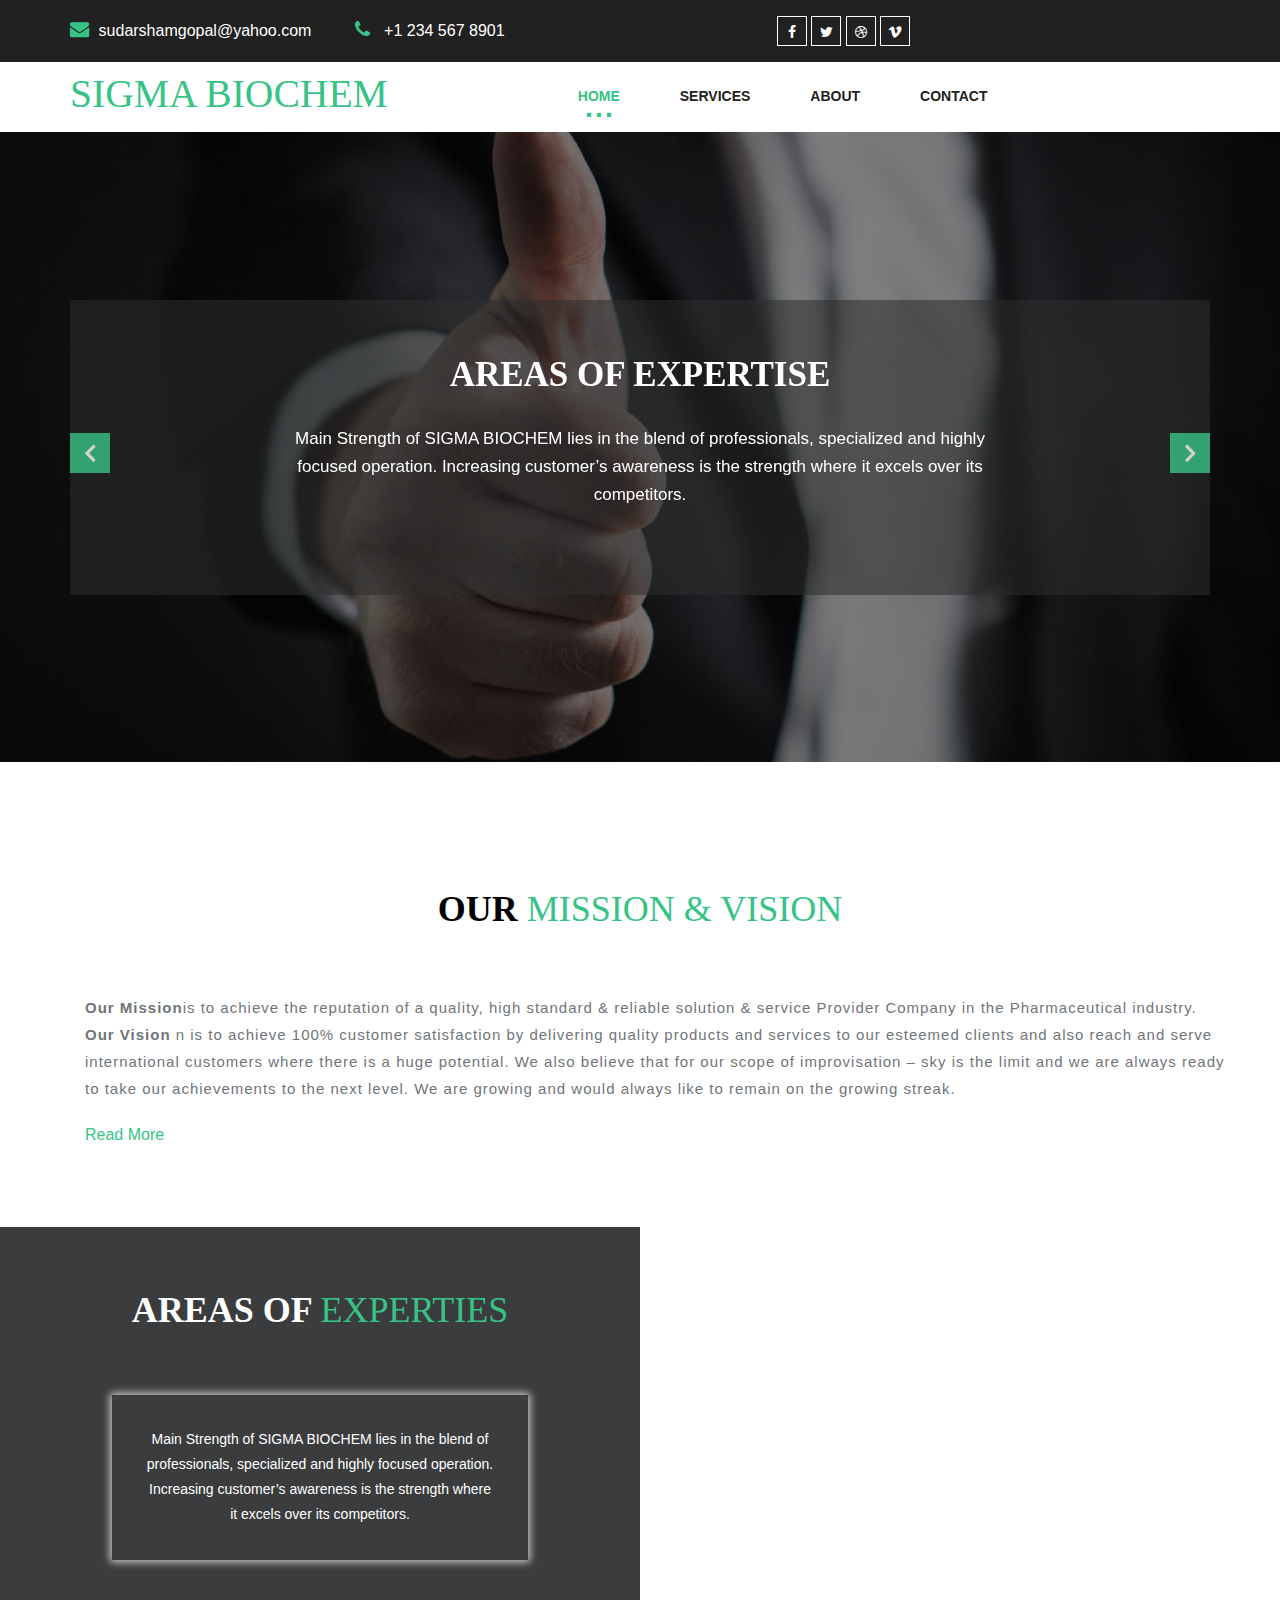
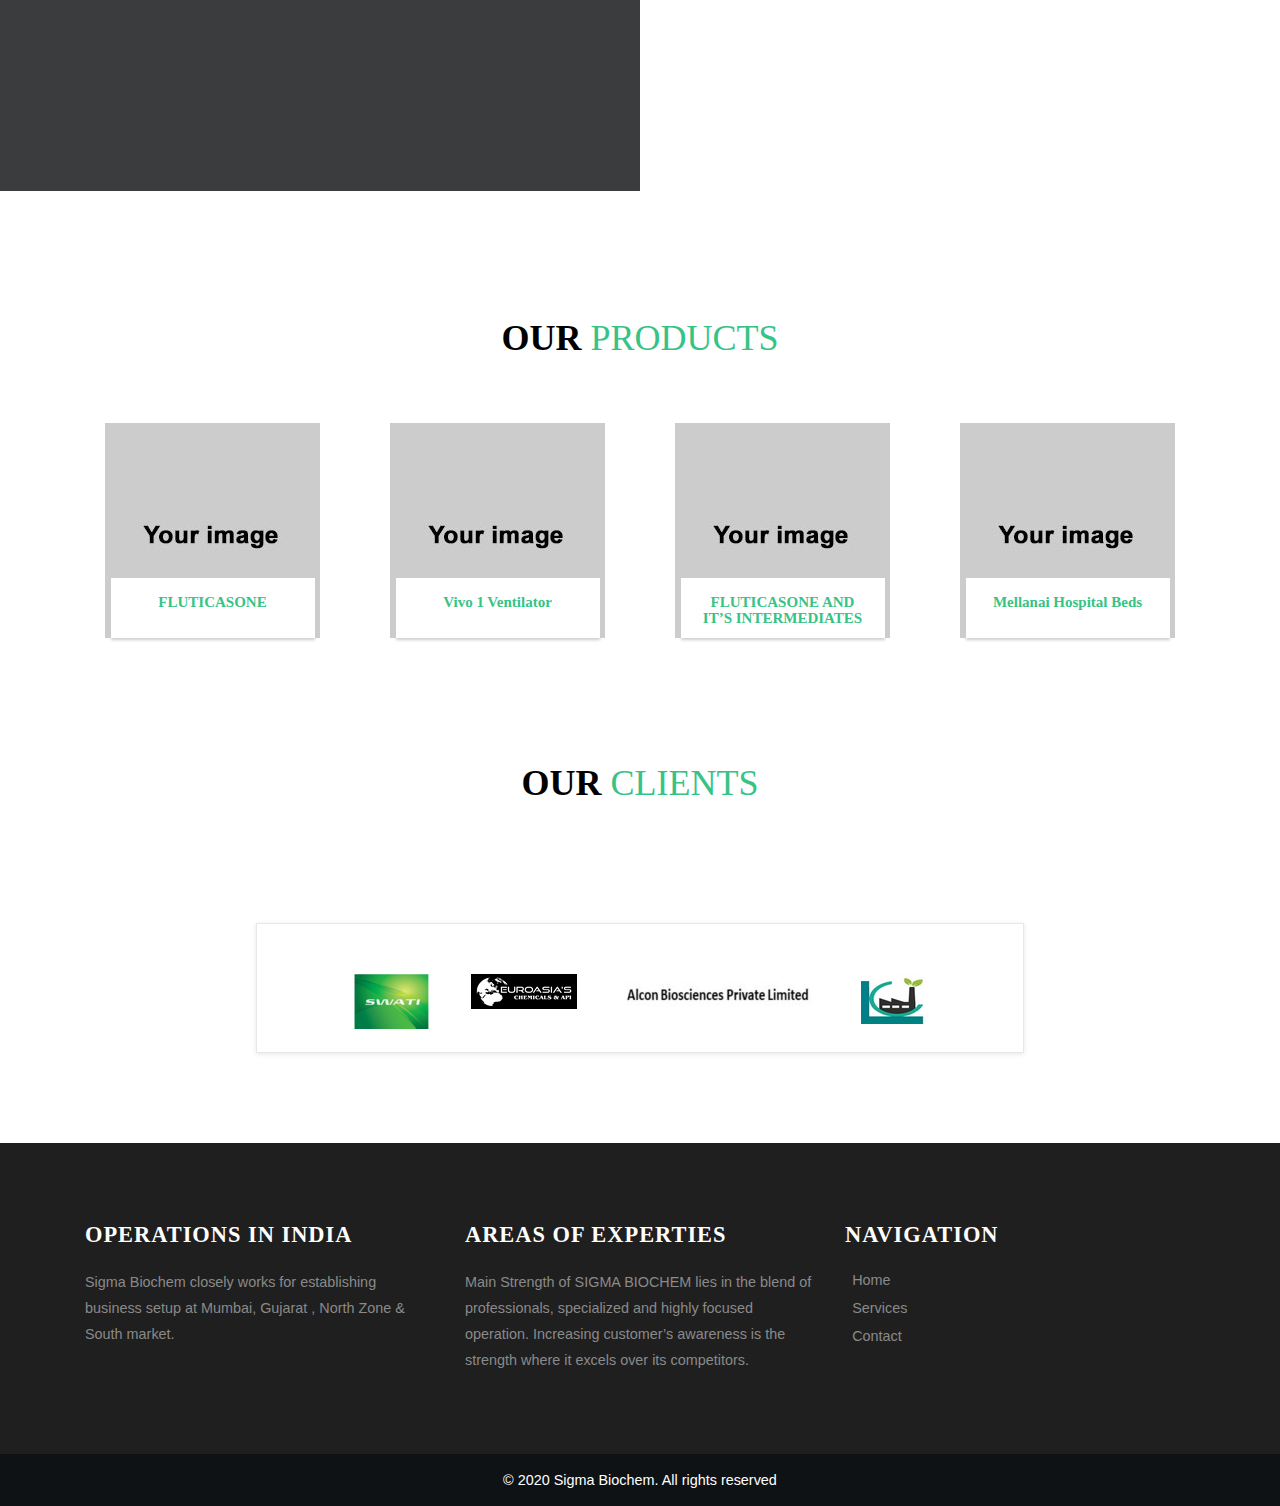
==== index.html @ af8e88b5 "Example1" ====
<!DOCTYPE html>
<html lang="en">
<head>
<title>SIGMA BIOCHEM | Home </title>
<!-- for-mobile-apps -->
<meta name="viewport" content="width=device-width, initial-scale=1">
<meta http-equiv="Content-Type" content="text/html; charset=utf-8" />
<meta name="keywords" content="" />
<script type="application/x-javascript"> addEventListener("load", function() { setTimeout(hideURLbar, 0); }, false);
		function hideURLbar(){ window.scrollTo(0,1); } </script>
<!-- //for-mobile-apps -->
<link href="css/bootstrap.css" rel="stylesheet" type="text/css" media="all" />
<link href="css/style.css" rel="stylesheet" type="text/css" media="all" />
<!-- js -->
<script src="js/main.js"></script>
<!-- //js -->
<!-- font-awesome icons -->
<link rel="stylesheet" href="css/font-awesome.min.css" />
<!-- //font-awesome icons -->
<link rel="stylesheet" href="css/flexslider.css" type="text/css" media="screen" property="" />
<link href="css/font-face1.css" rel="stylesheet">
<link href='css/font-face2.css' rel='stylesheet' type='text/css'>
 </head>
<body>
<script type="text/javascript" src="js/jquery-2.1.4.min.js"></script>
<link rel="stylesheet" href="css/owl.carousel.min.css">
<link rel="stylesheet" href="css/owl.theme.default.css">
<script src="js/owl.carousel.js"></script>
<script>
(function(){
	if(typeof _bsa !== 'undefined' && _bsa) {
  		// format, zoneKey, segment:value, options
  		_bsa.init('flexbar', 'CKYI627U');
  	}
})();
</script>
<script>
(function(){
if(typeof _bsa !== 'undefined' && _bsa) {
	// format, zoneKey, segment:value, options
	_bsa.init('fancybar', 'CKYDL2JN', 'placement:demo');
}
})();
</script>
<script>
(function(){
	if(typeof _bsa !== 'undefined' && _bsa) {
  		// format, zoneKey, segment:value, options
  		_bsa.init('stickybox', 'CKYI653J');
  	}
})();
</script>
<div id="codefund"><!-- fallback content --></div>
<script src="js/funder.js" async="async"></script>
<script src="js/script.js" async="async"></script>


<!-- Global site tag (gtag.js) - Google Analytics -->
<script async src='https://www.googletagmanager.com/gtag/js?id=UA-149859901-1'></script>
<script>
  window.dataLayer = window.dataLayer || [];
  function gtag(){dataLayer.push(arguments);}
  gtag('js', new Date());

  gtag('config', 'UA-149859901-1');
</script>

<script>
     window.ga=window.ga||function(){(ga.q=ga.q||[]).push(arguments)};ga.l=+new Date;
     ga('create', 'UA-149859901-1');
     ga('require', 'eventTracker');
     ga('require', 'outboundLinkTracker');
     ga('require', 'urlChangeTracker');
     ga('send', 'pageview');
   </script>

<meta name="robots" content="noindex">

<!-- banner -->
	<div class="banner-info-bottom">
		<div class="container">
			<div class="banner-address">
				<div class="col-md-3 banner-address-left">
					<p><i class="fa fa-envelope" aria-hidden="true"></i><a href="mailto:sudarshamgopal@yahoo.com">sudarshamgopal@yahoo.com </a></p>
				</div>
				<div class="col-md-3 banner-address-left">
					<p><i class="fa fa-phone" aria-hidden="true"></i> +1 234 567 8901</p>
				</div>
					<div class="col-md-3 agile_banner_social">
						<ul class="agileits_social_list">
							<li><a href="#" class="_agile_facebook"><i class="fa fa-facebook" aria-hidden="true"></i></a></li>
							<li><a href="#" class="agile_twitter"><i class="fa fa-twitter" aria-hidden="true"></i></a></li>
							<li><a href="#" class="_agile_dribble"><i class="fa fa-dribbble" aria-hidden="true"></i></a></li>
							<li><a href="#" class="_agile_vimeo"><i class="fa fa-vimeo" aria-hidden="true"></i></a></li>
						</ul>
					</div>
					<div class="clearfix"> </div>
			</div>
		</div>
	</div>
	<div class="header">
		<div class="container">
			<nav class="navbar navbar-default">
				<div class="navbar-header navbar-left">
					<button type="button" class="navbar-toggle collapsed" data-toggle="collapse" data-target="#bs-example-navbar-collapse-1">
						<span class="sr-only">Toggle navigation</span>
						<span class="icon-bar"></span>
						<span class="icon-bar"></span>
						<span class="icon-bar"></span>
					</button>
					<h1><a class="navbar-brand" href="index.html">SIGMA BIOCHEM</a></h1>
				</div>
				<!-- Collect the nav links, forms, and other content for toggling -->
				<div class="collapse navbar-collapse navbar-right" id="bs-example-navbar-collapse-1">
					<nav class="cl-effect-13" id="cl-effect-13">
						<ul class="nav navbar-nav">
							<li class="active"><a href="index.html">Home</a></li>
							<li><a href="services.html">Services</a></li>
							<li><a href="about.html">About</a></li>
							<li><a href="contact.html">Contact</a></li>
						</ul>
					</nav>
				</div>
			</nav>
		</div>
	</div>
	<div class="banner">
		<div class="container">
			<section class="slider">
					<div class="flexslider">
						<ul class="slides">
							<li>
								<div class="agileits_layouts_banner_info">
									<h3>Areas of Expertise</h3>
									<p>Main Strength of SIGMA BIOCHEM lies in the blend of professionals, specialized and highly focused operation. Increasing customer’s awareness is the strength where it
									excels over its competitors.</p>
								</div>
							</li>
							<li>
								<div class="agileits_layouts_banner_info">
									<h3>OPERATIONS IN INDIA</h3>
									<p>Sigma Biochem closely works for establishing business setup at Mumbai, Gujarat , North Zone & South market.</p>
								</div>
							</li>
						</ul>
					</div>
				</section>
			<!-- flexSlider -->
				<script defer src="js/jquery.flexslider.js"></script>
				<script type="text/javascript">
					$(window).load(function(){
					  $('.flexslider').flexslider({
						animation: "slide",
						start: function(slider){
						  $('body').removeClass('loading');
						}
					  });
					});
				</script>
			<script>

			</script>
			<!-- //flexSlider -->
		</div>
	</div>
<!-- //banner -->
<!-- services -->
<!-- testimonials -->
	<div class="team">
		<div class="container">
			<h2 class="ls_head"><span>Our </span>Mission & Vision</h2>
			<div class="team-row-agileinfo">
				<div class="container py-lg-5 py-sm-4">
					<div class="row">
						<div class="col-lg-12 about-left">
							<p class="mt-4 p_style"><b>Our Mission</b>is to achieve the reputation of a quality, high standard & reliable solution & service
								Provider Company in the Pharmaceutical industry.  </p>
							<p class="mt-3 p_style"><b>Our Vision </b> n is to achieve 100% customer satisfaction by delivering quality products and services
								to our esteemed clients and also reach and serve international customers where there is a huge
								potential. We also believe that for our scope of improvisation – sky is the limit and we are always
								ready to take our achievements to the next level. We are growing and would always like to remain on the growing streak.
							</p>
							<br/>
							<div id="demo" style="display:none" class="long-text">
								<p class="mt-3 p_style" style="color: #37c386;"><b>Our keys for development:</b></p>
									<ul style="margin-left: 41px;" class="p_style">
										<li style="list-style:none;"><i class="fa fa-check" aria-hidden="true" style="color: #37c386;"></i><em> Desire for Excellence</em></li>
										<li style="list-style:none;"><i class="fa fa-check" aria-hidden="true" style="color: #37c386;"></i><em> Trust and confidence build-up</em></li>
										<li style="list-style:none;"><i class="fa fa-check" aria-hidden="true" style="color: #37c386;"></i><em> Innovation</em></li>
										<li style="list-style:none;"><i class="fa fa-check" aria-hidden="true" style="color: #37c386;"></i><em> Transparency</em></li>
										<li style="list-style:none;"><i class="fa fa-check" aria-hidden="true" style="color: #37c386;"></i><em> Teamwork</em></li>
									</ul>
								<p class="mt-3 p_style" style="color: #37c386;"><b>We believe in:</b></p>
									<ul style="margin-left: 41px;" class="p_style">
										<li style="list-style:none;"><i class="fa fa-check" aria-hidden="true" style="color: #37c386;"></i><em> Motivation</em></li>
										<li style="list-style:none;"><i class="fa fa-check" aria-hidden="true" style="color: #37c386;"></i><em> Collective responsibility and leadership</em></li>
										<li style="list-style:none;"><i class="fa fa-check" aria-hidden="true" style="color: #37c386;"></i><em> Professionalism and ethics </em></li>
										<li style="list-style:none;"><i class="fa fa-check" aria-hidden="true" style="color: #37c386;"></i><em> Adding values to our client needs</em></li>
									</ul>

							</div>
							<span class="show-more-button" data-more="0"><font style="color: #37c386;cursor:pointer">Read More</font></span>
						</div>
					</div>
				</div>
				<div class="clearfix"> </div>
			</div>
		</div>
		<!---728x90--->
	</div>
	<div class="clearfix"></div>
	<div class="col-md-6 testimonials">
		<h3 class="ls_head"><span>Areas Of </span>Experties</h3>
		<div class="testi-agileinfo">

			<!-- Tab panes -->
			<div class="tab-content">
				<div role="tabpanel" class="tab-pane active" id="testi">
					<p>Main Strength of SIGMA BIOCHEM lies in the blend of professionals, specialized and
highly focused operation. Increasing customer’s awareness is the strength where it
excels over its competitors. </p>
				</div>
			</div>
		</div>
	</div>
	<div class="col-md-6 testimonials-left-">
	</div>
	<div class="clearfix"></div>
	<!-- //testimonials -->
<!-- //services -->
<!-- about-team -->
	<div class="team">
		<div class="container">
			<h2 class="ls_head"><span>Our </span>Products</h2>
			<div class="team-row-agileinfo">
				<div class="col-md-3 col-sm-6 col-xs-6 team-grids">
					<div class="thumbnail team-agileits">
						<img src="images/1.jpg" class="img-responsive" alt=""/>
						<div class="agile-caption">
							<h4 style="font-size:15px">FLUTICASONE </h4>
						</div>
					</div>
				</div>

				<div class="col-md-3 col-sm-6 col-xs-6 team-grids">
					<div class="thumbnail team-agileits">
						<img src="images/1.jpg" class="img-responsive" alt=""/>
						<div class="agile-caption">
							<h4 style="font-size:15px">Vivo 1 Ventilator</h4>
						</div>
					</div>
				</div>
				<div class="col-md-3 col-sm-6 col-xs-6 team-grids">
					<div class="thumbnail team-agileits">
						<img src="images/1.jpg" class="img-responsive" alt=""/>
						<div class="agile-caption">
							<h4 style="font-size:15px">FLUTICASONE AND IT’S INTERMEDIATES</h4>
						</div>
					</div>
				</div>
				<div class="col-md-3 col-sm-6 col-xs-6 team-grids">
					<div class="thumbnail team-agileits">
						<img src="images/1.jpg" class="img-responsive" alt=""/>
						<div class="agile-caption">
							<h4 style="font-size:15px">Mellanai Hospital Beds</h4>
						</div>
					</div>
				</div>
				<div class="clearfix"> </div>
			</div>
		</div>
		<!---728x90--->
	</div>
<br/>
<br/>
	<!-- //about-team -->
	<div>
		<h2 class="ls_head"><span>Our </span>Clients</h2>
		 <div class="brands">
			 <div class="container" style="width:60%">
				 <div class="row">
					 <div class="col">
						 <div class="brands_slider_container">
							 <div class="owl-carousel owl-theme brands_slider">
								 <div class="owl-item">
									 <div class="brands_item d-flex flex-column justify-content-center"><img src="images/swati.png" alt=""></div>
								 </div>
								 <div class="owl-item">
									 <div class="brands_item d-flex flex-column justify-content-center"><img src="images/euro.png" alt=""></div>
								 </div>
								 <div class="owl-item">
									 <div class="brands_item d-flex flex-column justify-content-center"><img src="images/ab.jpg" alt=""></div>
								 </div>
								 <div class="owl-item">
									 <div class="brands_item d-flex flex-column justify-content-center"><img src="images/clnt.png" alt=""></div>
								 </div>

							 </div> <!-- Brands Slider Navigation -->
		<!--                     <div class="brands_nav brands_prev"><i class="fas fa-chevron-left"></i></div>-->
		<!--                     <div class="brands_nav brands_next"><i class="fas fa-chevron-right"></i></div>-->
						 </div>
					 </div>
				 </div>
			 </div>
		 </div>
	</div>
	<!-- footer -->
	<div class="footer">
		<div class="container">
			<div class="agile-footer-grids">
				<div class="col-md-4 agile-footer-grid">
					<h4>Operations In India</h4>
					<p>Sigma Biochem closely works for establishing business setup at Mumbai, Gujarat , North Zone & South market. </p>
				</div>
				<div class="col-md-4 agile-footer-grid">
					<h4>Areas Of Experties</h4>
					<p>Main Strength of SIGMA BIOCHEM lies in the blend of professionals, specialized and highly focused operation. Increasing customer’s awareness is the strength where it
excels over its competitors. </p>
				</div>
				<div class="col-md-2 agile-footer-grid">
					<h4>Navigation</h4>
					<ul>
						<li class="text"><a href="index.html">Home</a></li>
						<li class="text"><a href="services.html">Services</a></li>
						<li class="text"><a href="contact.html">Contact</a></li>
					</ul>
				</div>
				<div class="clearfix"> </div>
			</div>
		</div>
	</div>

	<!-- //footer -->
	<!-- copyright -->
	<div class="agileits-layouts-copyright">
		<div class="container">
			<p>© 2020 Sigma Biochem. All rights reserved</p>
		</div>
	</div>
	<!-- //copyright -->
	<!-- //Modal1 -->
	<div class="modal fade" id="myModal" tabindex="-1" role="dialog">
		<!-- Modal1 -->
		<div class="modal-dialog">
			<!-- Modal content-->
				<div class="modal-content">
					<div class="modal-header">
						<button type="button" class="close" data-dismiss="modal">&times;</button>
							<h4>Negotiation</h4>
							<img src="images/g11.jpg" alt=" " class="img-responsive">
							<h5>We know what you love</h5>
							<p>Providing guests unique and enchanting views from their rooms with its exceptional amenities, makes Star Hotel one of bests in its kind.Try our food menu, awesome services and friendly staff while you are here.</p>
					</div>
				</div>
		</div>
	</div>
<!-- //Modal1 -->

<!-- for bootstrap working -->
<script src="js/bootstrap.js"></script>
<!-- //for bootstrap working -->
</body>
</html>
---- css/style.css ----
/*--
Author: layouts
Author URL: http://layouts.com
License: Creative Commons Attribution 3.0 Unported
License URL: http://creativecommons.org/licenses/by/3.0/
--*/
html, body{
    font-size: 100%;
	font-family: 'Roboto', sans-serif;
	background:#ffffff;
	margin: 0;
}
p,ul li,ol li{
	margin:0;
	font-size:14px;
}
h1,h2,h3,h4,h5,h6{
	font-family: 'Droid Serif', serif;
	margin:0;
}
ul,label{
	margin:0;
	padding:0;
}
body a:hover{
	text-decoration:none;
}
input[type="submit"],input[type="reset"],.layouts_mail_grid_left1,.layouts_mail_grid_left2 a,.layouts_services_grid_main,.agileits_layouts_nav_right ul li a,.layouts_banner_info_right ul li a,.wthree_copy_right p a,.agile_map_grid ul li a,.agileits_layouts_footer_grid ul li a{
	-webkit-transition: all 0.2s ease-in-out 0s;
    -moz-transition: all 0.2s ease-in-out 0s;
    -ms-transition: all 0.2s ease-in-out 0s;
    -o-transition: all 0.2s ease-in-out 0s;
    transition: all 0.2s ease-in-out 0s;
}
/*-- banner --*/
.banner{
	background:url(../images/banner-2.jpg) no-repeat center fixed;
	background-size:cover;
	-webkit-background-size:cover;
	-moz-background-size:cover;
	-o-background-size:cover;
	-ms-background-size:cover;
	min-height:630px;
	position: relative;
}
.banner1{
	background:url(../images/banner-2.jpg) no-repeat 0px 0px;
	background-size:cover;
	-webkit-background-size:cover;
	-moz-background-size:cover;
	-o-background-size:cover;
	-ms-background-size:cover;
	min-height:250px;
	position: relative;
}
.header {
    padding: 10px 0;
}
.agile_banner_social {
    text-align: right;
}
/*-- banner-info-bottom --*/
.banner-info-bottom{
	margin: 0em 0 0 0;
    background:#212121;
    padding: 1em 0;
}
.banner-address-left {
    text-align: left;
    padding: 0;
}
.banner-address p {
    color: #FFFFFF;
    font-size: 1em;
    margin: 4px 0 0;
}
.banner-address p a{
	color:#FFFFFF;
	font-size:1em;
	text-decoration:none;
}
.banner-address p a:hover{
	color:#37c386;
}
.banner-address i.fa.fa-map-marker, .banner-address i.fa.fa-envelope, .banner-address i.fa.fa-phone {
    color: #37c386;
    font-size: 1.2em;
    margin: 0 .5em 0 0;
}
.agile_banner_social ul li {
    display: inline-block;
}
.agileits_social_list li a {
    width: 30px;
    height: 30px;
    color: #fff;
    text-align: center;
    display: inline-block;
    font-size: 14px;
    line-height: 30px;
    border: 1px solid #ffffff;
}
.agileits_social_list li a i{
	line-height:1.4em;
}
.agileits_social_list li a:hover{
	color:#fff;
}
a.agile_facebook:hover{
	background:#3b5998;
	border-color:#3b5998;
}
a.agile_twitter:hover{
	background:#1da1f2;
	border-color:#1da1f2;
}
a.agile_dribble:hover{
	background:#ea4c89;
	border-color:#ea4c89;
}
a.agile_vimeo:hover{
	background:#1ab7ea;
	border-color:#1ab7ea;
}
/*-- //banner-info-bottom --*/
/*-- nav --*/
.navbar-default {
    background: none;
    border: none;
}
.navbar {
    margin-bottom: 0;
}
.navbar-brand {
    height: 50px;
    padding: 0;
    font-size: 1.1em;
    line-height: 45px;
	text-transform:uppercase;
}
.navbar-brand span {
    color: #37c386;
    display: inline-block;
}
.navbar-default .navbar-brand,.navbar-default .navbar-brand:hover, .navbar-default .navbar-brand:focus {
    color:#37c386;
}
.navbar-default .navbar-nav > .active > a, .navbar-default .navbar-nav > .active > a:hover, .navbar-default .navbar-nav > .active > a:focus {
    color:#37c386;
    background: none;
}
.navbar-nav > li > a {
	padding:14px 30px 0;
    text-transform: uppercase;
    font-weight: bold;
}
.navbar-default .navbar-nav > li > a {
    color:#212121;
}
.navbar-collapse {
    padding: 0;
    border-top: none;
    box-shadow: none;
}
.navbar-default .navbar-collapse, .navbar-default .navbar-form {
    border: none;
}
.navbar-right {
    float: none !important;
    margin-right: 0;
    margin-left: 0em;
}
.navbar-nav {
	margin:0 0 0 10em;
}
.navbar-default .navbar-nav > li > a:hover, .navbar-default .navbar-nav > li > a:focus {
    color:#37c386;
}
.nav > li > a,.agile_short_dropdown li a {
}
.agile_login{
	float:right;
}
.agile_login a i {
    color: #fff;
    font-size: 1.5em;
    margin-top: 0.5em;
}
/*--search--*/
.cd-main-header {
  /* Force Hardware Acceleration in WebKit */
  -webkit-transform: translateZ(0);
  -moz-transform: translateZ(0);
  -ms-transform: translateZ(0);
  -o-transform: translateZ(0);
  transform: translateZ(0);
}
.cd-main-header {
    -webkit-transition: -webkit-transform 0.3s;
    -moz-transition: -moz-transform 0.3s;
    transition: transform 0.3s;
}
.cd-main-content.nav-is-visible, .cd-main-header.nav-is-visible {
	-webkit-transform: translateX(-260px);
	-moz-transform: translateX(-260px);
	-ms-transform: translateX(-260px);
	-o-transform: translateX(-260px);
	transform: translateX(-260px);
}
.nav-on-left .cd-main-content.nav-is-visible, .nav-on-left .cd-main-header.nav-is-visible {
	-webkit-transform: translateX(260px);
	-moz-transform: translateX(260px);
	-ms-transform: translateX(260px);
	-o-transform: translateX(260px);
	transform: translateX(260px);
}
.cd-header-buttons {
    position: absolute;
    display: inline-block;
    top: 0px;
    right: 0%;
}
.cd-header-buttons li {
	display: inline-block;
}
.cd-search-trigger, .cd-nav-trigger {
	position: relative;
	display: block;
	width: 44px;
	height: 44px;
	overflow: hidden;
	white-space: nowrap;
	color: transparent;
	z-index: 3;
}
.cd-search-trigger::before, .cd-search-trigger::after {
	/* search icon */
	content: '';
	position: absolute;
	-webkit-transition: opacity 0.3s;
	-moz-transition: opacity 0.3s;
	transition: opacity 0.3s;
	/* Force Hardware Acceleration in WebKit */
	-webkit-transform: translateZ(0);
	-moz-transform: translateZ(0);
	-ms-transform: translateZ(0);
	-o-transform: translateZ(0);
	transform: translateZ(0);
	-webkit-backface-visibility: hidden;
	backface-visibility: hidden;
}
.cd-search-trigger::before {
	/* lens */
	top: 11px;
	left: 11px;
	width: 18px;
	height: 18px;
	-webkit-border-radius: 50%;
	-moz-border-radius: 50%;
	border-radius: 50%;
	border: 3px solid #212121;
}
.cd-search-trigger::after {
	/* handle */
	height: 3px;
	width: 8px;
	background: #212121;
	bottom: 14px;
	right: 11px;
	-webkit-transform: rotate(45deg);
	-moz-transform: rotate(45deg);
	-ms-transform: rotate(45deg);
	-o-transform: rotate(45deg);
	transform: rotate(45deg);
}
.cd-search-trigger span {
	/* container for the X icon */
	position: absolute;
	height: 100%;
	width: 100%;
	top: 0;
	left: 0;
}
.cd-search-trigger span::before, .cd-search-trigger span::after {
	/* close icon */
	content: '';
	position: absolute;
	display: inline-block;
	height: 3px;
	width: 22px;
	top: 50%;
	margin-top: -2px;
	left: 50%;
	margin-left: -11px;
	background: #212121;
	opacity: 0;
	/* Force Hardware Acceleration in WebKit */
	-webkit-transform: translateZ(0);
	-moz-transform: translateZ(0);
	-ms-transform: translateZ(0);
	-o-transform: translateZ(0);
	transform: translateZ(0);
	-webkit-backface-visibility: hidden;
	backface-visibility: hidden;
	-webkit-transition: opacity 0.3s, -webkit-transform 0.3s;
	-moz-transition: opacity 0.3s, -moz-transform 0.3s;
	transition: opacity 0.3s, transform 0.3s;
}
.cd-search-trigger span::before {
	-webkit-transform: rotate(45deg);
	-moz-transform: rotate(45deg);
	-ms-transform: rotate(45deg);
	-o-transform: rotate(45deg);
	transform: rotate(45deg);
}
.cd-search-trigger span::after {
	-webkit-transform: rotate(-45deg);
	-moz-transform: rotate(-45deg);
	-ms-transform: rotate(-45deg);
	-o-transform: rotate(-45deg);
	transform: rotate(-45deg);
}
.cd-search-trigger.search-is-visible::before, .cd-search-trigger.search-is-visible::after {
	/* hide search icon */
	-moz-opacity: 0;
	opacity: 0;
}
.cd-search-trigger.search-is-visible span::before, .cd-search-trigger.search-is-visible span::after {
	/* show close icon */
	-moz-opacity: 1;
	opacity: 1;
}
.cd-search-trigger.search-is-visible span::before {
	-webkit-transform: rotate(135deg);
	-moz-transform: rotate(135deg);
	-ms-transform: rotate(135deg);
	-o-transform: rotate(135deg);
	transform: rotate(135deg);
}
.cd-search-trigger.search-is-visible span::after {
	-webkit-transform: rotate(45deg);
	-moz-transform: rotate(45deg);
	-ms-transform: rotate(45deg);
	-o-transform: rotate(45deg);
	transform: rotate(45deg);
}
.cd-search {
	position: absolute;
	width: 100%;
	top: 100%;
	left: 0;
	z-index: 3;
	opacity: 0;
	visibility: hidden;
	-webkit-transition: opacity .3s 0s, visibility 0s .3s;
	-moz-transition: opacity .3s 0s, visibility 0s .3s;
	transition: opacity .3s 0s, visibility 0s .3s;
}
.cd-search input {
    border-radius: 0;
    border: none;
    background:rgba(55, 195, 134, 0.69);
    width: 100%;
    padding: 0 5%;
	-webkit-box-shadow: inset 0 1px 0 #e2e3df, 0 3px 6px rgba(0, 0, 0, 0.05);
	-moz-box-shadow: inset 0 1px 0 #e2e3df, 0 3px 6px rgba(0, 0, 0, 0.05);
    box-shadow: inset 0 1px 0 #e2e3df, 0 3px 6px rgba(0, 0, 0, 0.05);
    -webkit-appearance: none;
    -moz-appearance: none;
    -ms-appearance: none;
    -o-appearance: none;
    font-size: 1em;
    padding: 1em 2em;
	color: #fff;
}
.cd-search input::-webkit-input-placeholder {
	color: #fff !important;
}
.cd-search input::-moz-placeholder {
	color: #fff !important;
}
.cd-search input:-moz-placeholder {
	color: #fff !important;
}
.cd-search input:-ms-input-placeholder {
	color: #fff !important;
}
.cd-search input:focus {
	outline: none;
}
.cd-search.is-visible {
	-moz-opacity: 1;
	opacity: 1;
	visibility: visible;
	-webkit-transition: opacity .3s 0s, visibility 0s 0s;
	-moz-transition: opacity .3s 0s, visibility 0s 0s;
	transition: opacity .3s 0s, visibility 0s 0s;
}
/*--//search--*/
.navbar-default .navbar-nav > .open > a, .navbar-default .navbar-nav > .open > a:hover, .navbar-default .navbar-nav > .open > a:focus {
    color: #37c386;
    background-color: transparent;
}
.navbar-default .navbar-nav > .active.open > a{
	color: #37c386;
}
.agile_short_dropdown li a {
    padding: 8px 20px;
    color: #212121;
    text-align: center;
}
.agile_short_dropdown li a:before{
	content:'';
	display:none;
}
/* Effect 13: three circles */
.cl-effect-13 ul li a {
	-webkit-transition: color 0.3s;
	-moz-transition: color 0.3s;
	transition: color 0.3s;
}
.cl-effect-13 ul li a::before {
	position: absolute;
	top:75%;
	left: 50%;
	color: transparent;
	content: '.';
	text-shadow: 0 0 transparent;
	font-size:2em;
	-webkit-transition: text-shadow 0.3s, color 0.3s;
	-moz-transition: text-shadow 0.3s, color 0.3s;
	transition: text-shadow 0.3s, color 0.3s;
	-webkit-transform: translateX(-50%);
	-moz-transform: translateX(-50%);
	transform: translateX(-50%);
}
.cl-effect-13 ul li a:hover::before,
.cl-effect-13 ul li a:focus::before,ul.nav.navbar-nav li.active a::before{
	color: #37c386;
	text-shadow: 10px 0 #37c386, -10px 0 #37c386;
}
/*-- //nav --*/
.agileits_layouts_more {
    margin-top: 40px;
    text-align: center;
}
.agileits_layouts_more a {
    font-size: 16px;
    color: #fff;
    font-weight: 400;
    text-decoration: none;
    text-transform: uppercase;
    display: inline-block;
    letter-spacing: 2px;
    background: #37c386;
    padding: 12px 30px;
}
.agileits_layouts_more a:focus{
	outline:none;
}
.agileits_layouts_more a:hover{
	background: #2fe194;
}
.agileits_layouts_banner_info {
    margin: 12em 0 0;
    position: relative;
    padding: 4em 0;
    background:rgba(46, 45, 45, 0.55);
}
.agileits_layouts_banner_info_pos {
    margin-top: 10em;
    text-align: center;
}
.agileits_layouts_banner_info_pos1 h4{
	font-size:14px;
	font-weight:bold;
	color:#fff;
}
.agileits_layouts_banner_info_pos ul li{
	display:inline-block;
	position:relative;
	font-size:16px;
}
.agileits_layouts_banner_info_pos ul li label {
    position: absolute;
    top: 10px;
    width: 60px;
    height: 2px;
    background: #37c386;
    display: inline-block;
    margin-left: 6px;
}
/*--  
.agileits_layouts_banner_info_pos ul li:nth-child(2){
	margin:0 4em;
}
--*/
.agileits_layouts_banner_info_pos ul li{
	padding:0 6em 0 0;
}
.agileits_layouts_banner_info_pos ul li a{
	color:#fff;
	text-decoration:none;
}
.agileits_layouts_banner_info h3{
	text-align: center;
    font-size: 2.5em;
    font-weight: bold;
    color: #ffffff;
    text-transform: uppercase;
}
.agileits_layouts_banner_info p {
    color: #ffffff;
    text-align: center;
    line-height: 28px;
    width: 63%;
    margin: 30px auto;
    font-size: 17px;
}
.thim-click-to-bottom {
    position: absolute;
    bottom: 7%;
    left: 50%;
    width: 40px;
    height: 40px;
    font-size: 40px;
    line-height: 40px;
    -webkit-animation: bounce 2s infinite ease-in-out;
}
.thim-click-to-bottom i {
    color: #fff;
    padding: 20px 10px;
    border: 1px solid;
    border-radius: 20px;
	font-size: 15px;
}
@-webkit-keyframes bounce {
	0%, 20%, 60%, 100%  { -ms-transform: translateY(0); }
	0%, 20%, 60%, 100%  { -o-transform: translateY(0); }
	0%, 20%, 60%, 100%  { -moz-transform: translateY(0); }
	0%, 20%, 60%, 100%  { -webkit-transform: translateY(0); }
    40%  { -webkit-transform: translateY(-20px); }
	80% { -webkit-transform: translateY(-10px); }
}
/*-- //banner --*/
span.border-modern-item-1 {
    position: absolute;
    top: -15%;
    border-left: 2px solid #37c386;
    border-top: 2px solid #37c386;
    width: 45px;
    height: 45px;
    left: 10%;
}
span.border-modern-item-2 {
    position: absolute;
    top: -15%;
    border-right: 2px solid #37c386;
    border-top: 2px solid #37c386;
    width: 45px;
    height: 45px;
    right: 10%;
}
span.border-modern-item-3 {
    position: absolute;
    bottom: 10%;
    border-left: 2px solid #37c386;
    border-bottom: 2px solid #37c386;
    width: 45px;
    height: 45px;
    left: 10%;
}
span.border-modern-item-4 {
    position: absolute;
    bottom: 10%;
    border-right: 2px solid #37c386;
    border-bottom: 2px solid #37c386;
    width: 45px;
    height: 45px;
    right: 10%;
}
/*-- services --*/ 
.services {
    padding: 5em 0 8em;
    text-align: center;
} 
.services-lsrow {
    margin-top: 4em;
}
.services p {
    color: #666;
    font-size: 14px;
    line-height: 28px;
}
.services h4 {
    color: #000000;
    font-size: 1.3em;
    margin: 1em 0;
    font-weight: 600;
    text-transform: uppercase;
    letter-spacing: 1px;
    -webkit-transition: .5s all;
    -moz-transition: .5s all;
    -o-transition: .5s all;
    -ms-transition: .5s all;
    transition: .5s all;
}
.services-grids i.fa {
    font-size: 3em;
    color: #37c386;
    -webkit-transition: .5s all;
    -moz-transition: .5s all;
    transition: .5s all;
}
.services-grids:hover i.fa {
    color: #555;
	-webkit-transform: scale(0.8);
	-moz-transform: scale(0.8);
	-o-transform: scale(0.8);
	-ms-transform: scale(0.8);
    transform: scale(0.8);
}
.services h3.agileits-title span {
    border-left-color:#fff; 
}
.services-grids:hover h4 {  
	-webkit-transform: scale(1.2);
	-moz-transform: scale(1.2);
	-o-transform: scale(1.2);
	-ms-transform: scale(1.2);
    transform: scale(1.2);
}  
.top-1 {
    border: 1px solid #c4c4c4;
	border-top:none;
}
.top-2 {
    border-bottom: 1px solid #c4c4c4;
}
.top {
    border-bottom: 1px solid #c4c4c4;
}
.top-4 {
    border-left: 1px solid #c4c4c4;
	border-right: 1px solid #c4c4c4;
}
.services-grids{
    padding: 40px 20px;
}
/*-- //services --*/
/*-- stats --*/
.stats{
	background:#3a3c3e;
	padding: 5em 0;
	box-shadow: 2px 2px 27px 0px rgba(1, 3, 4, 0.35);
}
.counter_grid p{
	font-size: 3em;
    letter-spacing: 5px;
    color: #fff;
	margin:0.5em 0;
}
.counter_grid h3 {
    font-size: 1em;
    font-weight: 600;
    color: #fff;
    letter-spacing: 1px;
    text-transform: uppercase;
}
.counter_grid {
    text-align: center;
}
.agileits_counter_grid {
    margin: 0 auto;
}
.agileits_counter_grid i {
    line-height: 80px;
    font-size: 50px;
    color: #37c386;
}
/*-- //stats --*/
.sta-agile {
    background:#37c386;
	position:relative;
	min-height:280px;
}
.stat-agile-info {
    position: absolute;
    width: 100%;
    top: -50px;
}
/*-- about-team --*/
.team-row-agileinfo {
    margin: 4em 0 0em;
}
.thumbnail.team-agileits {
    border: none;
    text-align: center;
    border-radius: 0;
    position: relative;
    margin: 0;
    padding: 0;
}
.team .agile-caption {
    padding: 1em;
    position: absolute;
    bottom: 0%;
    background: #fff;
    width: 80%;
    left: 10%;
    z-index: 9;
    -webkit-box-shadow: 0px 2px 3px #ccc;
    -moz-box-shadow: 0px 2px 3px #ccc;
    box-shadow: 0px 2px 3px #ccc;
    height: 28%;
    -webkit-transition: .5s all;
    -moz-transition: .5s all;
    transition: .5s all;
}
.team h4 {
    color: #37c386;
    font-size: 1.2em;
    margin-bottom: 0.4em;
    font-weight: 600;
}
.team .social-lsicon {
    padding: 1em;
	margin-top: 0.5em;  
    background: #333; 
	-webkit-transition: .5s all;
	-moz-transition: .5s all; 
	transition: .5s all;
	-webkit-transform: scale(0);
	-moz-transform: scale(0);
	-o-transform: scale(0);
	-ms-transform: scale(0);
	transform: scale(0);
} 
.social-lsicon a i.fa {
    font-size: 1em;
    color: #fff;
    margin: 0 .5em;
	-webkit-transition:.5s all;
	-moz-transition:.5s all; 
	transition:.5s all;
}
.social-lsicon a:hover i.fa{ 
    color: #3b5998; 
}
.social-lsicon a:hover i.fa.fa-twitter{   
	color:#1da1f2 !important;
}
.social-lsicon a:hover i.fa.fa-google-plus{
	color:#f76957 !important;
}
.social-lsicon a:hover i.fa.fa-dribbble{
	color:#ea4c89 !important;
}
.thumbnail.team-agileits:hover .social-lsicon {
	-webkit-transform: scale(1);
	-moz-transform: scale(1); 
	-o-transform: scale(1); 
	-ms-transform: scale(1); 
	transform: scale(1); 
}
.thumbnail.team-agileits:hover .agile-caption {
    height: 55%;
}
/*-- //about-team --*/
.team {
    padding: 8em 0 5em;
}
.ls_head {
    font-size: 36px;
	color:#37c386;
    margin-bottom: 30px;
    text-transform: uppercase;
    text-align: center;
}
.ls_head span{
    color: #000;
    font-weight: 600;
}
/*-- testimonial --*/ 
.testimonials img {
    width: 100%;
}
.testi-agileinfo .tab-content{
    width: 65%;
    margin: 0 auto;
    padding: 2em 2em;
	-webkit-box-shadow: 0px 0px 8px 2px #ccc;
	-moz-box-shadow: 0px 0px 8px 2px #ccc; 
    box-shadow: 0px 0px 8px 2px #ccc;
    text-align: center;
}
.testi-agileinfo h5 {
    color: #ffffff;
    font-size: 1.5em;
    letter-spacing: 1px;
    margin: 0 0 1em 0;
}
.testimonials .nav-tabs {
    border: none;
    text-align: center;
    margin-bottom: 2em;
}
.testi-agileinfo p {
    line-height: 1.8em;
    color: #fff;
}
.testi-agileinfo .nav-tabs li {
    display: inline-block;
    float: none;
    margin: 0 0.5em;
}
.testi-agileinfo .nav-tabs li a {
    padding: 0;
	margin:0;
    border: none;
    opacity: .5;
}
.testi-agileinfo .nav-tabs li.active a,.testi-agileinfo .nav-tabs li a:hover{
    opacity: 1;
	outline:none;
	background:none;
}
.nav-tabs > li.active > a, .nav-tabs > li.active > a:hover, .nav-tabs > li.active > a:focus { 
    border: none; 
	outline:none;
	background:none;
}
.testimonials {
    padding: 5em 0;
	background:#3a3c3e;
	min-height:564px;
}
.testi-agileinfo {
    margin-top: 4em;
}
/*-- //testimonial --*/
.testimonials-left- {
    background: url(../images/g6.jpg)no-repeat center 0px fixed;
    background-size: cover;
    min-height:564px;
}
.testimonials h3 {
    color:#37c386;
}
.testimonials span{
    color:#fff;
}
/*-- news-letter --*/
.news-letter {
    background: #fff;
    padding: 5em 0;
}
.wthree-subscribe h3{
	color:#212121;
}
.news-letter input[type="text"],.news-letter input[type="email"] {
    outline: none;
    padding: 1em;
    color: #848484;
    font-size: .9em;
    border: 1px solid #cdcdcd;
    width: 42%;
    float: left;
    background: #ffffff;
    margin-right: 2%;
}
.news-letter input[type="submit"]{
	color: #FFFFFF;
    background: #212121;
    border: none;
    padding: 1em 1.6em;
    border: 1px solid #212121;
    font-size: .9em;
    outline: none;
    text-transform: uppercase;
    float: left;
    transition: 0.5s all;
    -webkit-transition: 0.5s all;
    -o-transition: 0.5s all;
    -moz-transition: 0.5s all;
    -ms-transition: 0.5s all;
}
.news-letter input[type="submit"]:hover {
	border: 1px solid #212121;
	color:#212121;
    background:none;
}
.agileinfo-subscribe {
    margin-top: 4em;
}
.modal-content h4 {
    color:#37c386;
    text-align: center;
    font-size: 30px;
    margin-bottom: .5em;
    text-transform: uppercase;
	font-weight: 600;
	letter-spacing: 3px;
}
.modal-content h5 {
    color: #37c386;
    padding-top: 15px;
    font-size: 22px;
    letter-spacing: 1px;
    font-weight: 600;
}
.modal-content p {
    color: #636363;
    font-size: 14.5px;
    letter-spacing: .8px;
    line-height: 32px;
    padding-top: 10px;
    word-spacing: .5px;
}
/*-- footer --*/
.footer {
    background: #1f1f1f;
    padding: 5em 0;
}
.agile-footer-grid h4{
    color: #ffffff;
    font-size: 1.4em;
    font-weight: 600;
    margin: 0 0 1em 0;
    letter-spacing: 1px;
    text-transform: uppercase;
}
.agile-footer-grid p{
    color: #8a8a8a;
    font-size: .9em;
    line-height: 1.8em;
    margin: 0;
}
.agile-footer-grid p span {
    display: block;
    margin: 1em 0 0 0;
}
.agile-footer-grid ul{
	padding:0;
	margin:0;
}
ul.agile_footer_grid_list li {
    list-style-type: none;
    color: #bbbbbb;
    line-height: 1.8em;
    margin-bottom: 1em;
	font-size:.9em;
}
ul.agile_footer_grid_list li:last-child {
    margin-bottom: 0;
}
ul.agile_footer_grid_list li a {
color: #37c386 !important;
    text-decoration: none;
}
ul.agile_footer_grid_list li a:hover{
	color: #FFFFFF !important;
}
ul.agile_footer_grid_list li span {
    display: block;
    margin: 1em 0 0;
}
ul.agile_footer_grid_list i.fa.fa-twitter{
	margin-right:1em;
}
.agile-footer-grid ul{
	padding:0;
	margin:0;
}
.agile-footer-grid ul li{
	display: block;
    margin-bottom: .5em;
    color: #8a8a8a;
    font-size: .9em;
} 
.agile-footer-grid  ul li a {
    color: #8a8a8a;
    text-decoration: none;
    margin-left: .5em;
}
.agile-footer-grid  ul li a:hover{
	color: #37c386;
}
/*-- //footer --*/
/*-- copyright --*/
.agileits-layouts-copyright{
	padding:1em 0;
	background:#0f1215;
	text-align:center;
}
.agileits-layouts-copyright p{
	color:#FFFFFF;
	font-size:.9em;
	margin:0;
}
.agileits-layouts-copyright p a{
	color:#37c386;
	text-decoration:none;
}
.agileits-layouts-copyright p a:hover{
    color: #FFFFFF;
}
/*-- //copyright --*/
/*-- contact --*/  
.contact input[type="text"],.contact input[type="email"]{
    width: 47.7%;
    color: #999;
    float: left;
    background: none;
    outline: none;
    font-size: 1em;
    padding: .7em 1em;
    margin-bottom: 1.5em;
    border: solid 1px #ccc;
    -webkit-appearance: none;
    display: inline-block;
}
.contact input.email {
    float: right;
}
.contact textarea {
    resize: none;
    width: 100%;
    background: none;
    color: #999;
    font-size: 1em;
    outline: none;
    padding: .6em .8em;
    border: solid 1px #ccc;
    min-height: 12em;
    -webkit-appearance: none;
}
.contact input[type="submit"] {
    outline: none;
    color: #fff;
    padding: 0.6em 4em;
    font-size: 1em;
    margin: 1em 0 0 0;
    -webkit-appearance: none;
    background:  #37c386; 
    border: 2px solid  #37c386;
    -webkit-transition: 0.5s all; 
    -moz-transition: 0.5s all;
	transition: 0.5s all;
}
.contact  input[type="submit"]:hover {
    background: none;
    color:  #37c386;
}
.contact::-webkit-input-placeholder {
	color:#999 !important;
}
.contact:-moz-placeholder { /* Firefox 18- */
	color:#999 !important;
}
.contact::-moz-placeholder {  /* Firefox 19+ */
	color:#999 !important;
}
.contact:-ms-input-placeholder {  
	color:#999 !important;
}
.contact-right h4 {
    font-size: 1.5em;
    color:  #37c386;
    line-height: 1.6em;
    letter-spacing: 1px;
}
.contact-right.wthree {
    padding-left: 3em;
} 
.contact-text p {  
    margin-top: 1em;
    text-align: left;
}
.contact-text p a{  
    color:#FF5722; 
	-webkit-transition: 0.5s all; 
    -moz-transition: 0.5s all;
	transition: 0.5s all;
}
.contact-text p a:hover{  
    color:#999; 
}
.contact-text p i.fa {
    margin-right: 5px;
}
.map iframe {
    width: 100%;
    min-height: 400px;
    border: none;
}
.contact.agileits {
    padding: 5em 0;
}
.contact-agileinfo {
    margin-top: 4em;
}
/*-- //contact --*/
/*-- icons --*/
.codes a {
    color: #999;
}
.icon-box {
    padding: 8px 15px;
    background:rgba(149, 149, 149, 0.18);
    margin: 1em 0 1em 0;
    border: 5px solid #ffffff;
    text-align: left;
    -moz-box-sizing: border-box;
    -webkit-box-sizing: border-box;
    box-sizing: border-box;
    font-size: 13px;
    transition: 0.5s all;
    -webkit-transition: 0.5s all;
    -o-transition: 0.5s all;
    -ms-transition: 0.5s all;
    -moz-transition: 0.5s all;
    cursor: pointer;
} 
.icon-box:hover {
    background: #000;
	transition:0.5s all;
	-webkit-transition:0.5s all;
	-o-transition:0.5s all;
	-ms-transition:0.5s all;
	-moz-transition:0.5s all;
}
.icon-box:hover i.fa {
	color:#fff !important;
}
.icon-box:hover a.agile-icon {
	color:#fff !important;
}
.codes .bs-glyphicons li {
    float: left;
    width: 12.5%;
    height: 115px;
    padding: 10px; 
    line-height: 1.4;
    text-align: center;  
    font-size: 12px;
    list-style-type: none;	
}
.codes .bs-glyphicons .glyphicon {
    margin-top: 5px;
    margin-bottom: 10px;
    font-size: 24px;
}
.codes .glyphicon {
    position: relative;
    top: 1px;
    display: inline-block;
    font-family: 'Glyphicons Halflings';
    font-style: normal;
    font-weight: 400;
    line-height: 1;
    -webkit-font-smoothing: antialiased;
    -moz-osx-font-smoothing: grayscale;
	color: #777;
} 
.codes .bs-glyphicons .glyphicon-class {
    display: block;
    text-align: center;
    word-wrap: break-word;
}
h3.icon-subheading {
    font-size: 28px;
    color:#37c386 !important;
    margin: 30px 0 15px;
    font-weight: 600;
    letter-spacing: 2px;
}
h3.agileits-icons-title {
    text-align: center;
    font-size: 33px;
    color: #222222;
    font-weight: 600;
    letter-spacing: 2px;
    margin: 1.5em 0;
}
.icons a {
    color: #999;
}
.icon-box i {
    margin-right: 10px !important;
    font-size: 20px !important;
    color: #282a2b !important;
}
.bs-glyphicons li {
    float: left;
    width: 18%;
    height: 115px;
    padding: 10px;
    line-height: 1.4;
    text-align: center;
    font-size: 12px;
    list-style-type: none;
    background:rgba(149, 149, 149, 0.18);
    margin: 1%;
}
.bs-glyphicons .glyphicon {
    margin-top: 5px;
    margin-bottom: 10px;
    font-size: 24px;
	color: #282a2b;
}
.glyphicon {
    position: relative;
    top: 1px;
    display: inline-block;
    font-family: 'Glyphicons Halflings';
    font-style: normal;
    font-weight: 400;
    line-height: 1;
    -webkit-font-smoothing: antialiased;
    -moz-osx-font-smoothing: grayscale;
	color: #777;
} 
.bs-glyphicons .glyphicon-class {
    display: block;
    text-align: center;
    word-wrap: break-word;
}
@media (max-width:991px){
	h3.agileits-icons-title {
		font-size: 28px;
	}
	h3.icon-subheading {
		font-size: 22px;
	}
}
@media (max-width:768px){
	h3.agileits-icons-title {
		font-size: 28px;
	}
	h3.icon-subheading {
		font-size: 25px;
	}
	.row {
		margin-right: 0;
		margin-left: 0;
	}
	.icon-box {
		margin: 0;
	}
}
@media (max-width: 640px){
	.icon-box {
		float: left;
		width: 50%;
	}
}
@media (max-width: 480px){
	.bs-glyphicons li {
		width: 31%;
	}
}
@media (max-width: 414px){
	h3.agileits-icons-title {
		font-size: 23px;
	}
	h3.icon-subheading {
		font-size: 18px;
	}
	.bs-glyphicons li {
		width: 31.33%;
	}
}
@media (max-width: 384px){
	.icon-box {
		float: none;
		width: 100%;
	}
}
/*-- //icons --*/
.wthree_agileits_icons.main-grid-border {
    padding: 5em 0;
}
/*--Typography--*/
.well {
    font-weight: 300;
    font-size: 14px;
}
.list-group-item {
    font-weight: 300;
    font-size: 14px;
}
li.list-group-item1 {
    font-size: 14px;
    font-weight: 300;
}
.typo p {
    margin: 0;
    font-size: 14px;
    font-weight: 300;
}
.show-grid [class^=col-] {
    background: #fff;
	text-align: center;
	margin-bottom: 10px;
	line-height: 2em;
	border: 10px solid #f0f0f0;
}
.show-grid [class*="col-"]:hover {
	background: #e0e0e0;
}
.grid_3{
	margin-bottom:2em;
}
.xs h3, h3.m_1{
	color:#000;
	font-size:1.7em;
	font-weight:300;
	margin-bottom: 1em;
}
.grid_3 p{
	color: #999;
	font-size: 0.85em;
	margin-bottom: 1em;
	font-weight: 300;
}
.grid_4{
	background:none;
	margin-top:50px;
}
.label {
	font-weight: 300 !important;
	border-radius:4px;
}  
.grid_5{
	background:none;
	padding:2em 0;
}
.grid_5 h3, .grid_5 h2, .grid_5 h1, .grid_5 h4, .grid_5 h5, h3.hdg, h3.bars {
    margin-bottom: 1em;
    color: #37c386;
    font-size: 30px;
    letter-spacing: 2px;
}
.table > thead > tr > th, .table > tbody > tr > th, .table > tfoot > tr > th, .table > thead > tr > td, .table > tbody > tr > td, .table > tfoot > tr > td {
	border-top: none !important;
}
.tab-content > .active {
	display: block;
	visibility: visible;
}
.pagination > .active > a, .pagination > .active > span, .pagination > .active > a:hover, .pagination > .active > span:hover, .pagination > .active > a:focus, .pagination > .active > span:focus {
	z-index: 0;
}
.badge-primary {
	background-color: #03a9f4;
}
.badge-success {
	background-color: #fb5710;
}
.badge-warning {
	background-color: #ffc107;
}
.badge-danger {
	background-color: #e51c23;
}
.grid_3 p{
	line-height: 2em;
	color: #888;
	font-size: 0.9em;
	margin-bottom: 1em;
	font-weight: 300;
}
.bs-docs-example {
	margin: 1em 0;
}
section#tables  p {
	margin-top: 1em;
}
.tab-container .tab-content {
	border-radius: 0 2px 2px 2px;
	border: 1px solid #e0e0e0;
	padding: 16px;
	background-color: #ffffff;
}
.table td, .table>tbody>tr>td, .table>tbody>tr>th, .table>tfoot>tr>td, .table>tfoot>tr>th, .table>thead>tr>td, .table>thead>tr>th {
	padding: 15px!important;
}
.table > thead > tr > th, .table > tbody > tr > th, .table > tfoot > tr > th, .table > thead > tr > td, .table > tbody > tr > td, .table > tfoot > tr > td {
	font-size: 0.9em;
	color: #999;
	border-top: none !important;
}
.tab-content > .active {
	display: block;
	visibility: visible;
}
.label {
	font-weight: 300 !important;
}
.label {
	padding: 4px 6px;
	border: none;
	text-shadow: none;
}
.alert {
	font-size: 0.85em;
}
h1.t-button,h2.t-button,h3.t-button,h4.t-button,h5.t-button {
	line-height:2em;
	margin-top:0.5em;
	margin-bottom: 0.5em;
}
li.list-group-item1 {
	line-height: 2.5em;
}
.input-group {
	margin-bottom: 20px;
}
.in-gp-tl{
	padding:0;
}
.in-gp-tb{
	padding-right:0;
}
.list-group {
	margin-bottom: 48px;
}
ol {
	margin-bottom: 44px;
}
h2.typoh2{
    margin: 0 0 10px;
}
@media (max-width:768px){
.grid_5 {
	padding: 0 0 1em;
}
.grid_3 {
	margin-bottom: 0em;
}
}
@media (max-width:640px){
h1, .h1, h2, .h2, h3, .h3 {
	margin-top: 0px;
	margin-bottom: 0px;
}
.grid_5 h3, .grid_5 h2, .grid_5 h1, .grid_5 h4, .grid_5 h5, h3.hdg, h3.bars {
	margin-bottom: .5em;
}
.progress {
	height: 10px;
	margin-bottom: 10px;
}
ol.breadcrumb li,.grid_3 p,ul.list-group li,li.list-group-item1 {
	font-size: 14px;
}
.breadcrumb {
	margin-bottom: 25px;
}
.well {
	font-size: 14px;
	margin-bottom: 10px;
}
h2.typoh2 {
	font-size: 1.5em;
}
.label {
	font-size: 60%;
}
.in-gp-tl {
	padding: 0 1em;
}
.in-gp-tb {
	padding-right: 1em;
}
}
@media (max-width:480px){
.grid_5 h3, .grid_5 h2, .grid_5 h1, .grid_5 h4, .grid_5 h5, h3.hdg, h3.bars {
	font-size: 1.2em;
}
.table h1 {
	font-size: 26px;
}
.table h2 {
	font-size: 23px;
	}
.table h3 {
	font-size: 20px;
}
.label {
	font-size: 53%;
}
.alert,p {
	font-size: 14px;
}
.pagination {
	margin: 20px 0 0px;
}
.grid_3.grid_4.layouts {
	margin-top: 25px;
}
}
@media (max-width: 320px){
.grid_4 {
	margin-top: 18px;
}
h3.title {
	font-size: 1.6em;
}
.alert, p,ol.breadcrumb li, .grid_3 p,.well, ul.list-group li, li.list-group-item1,a.list-group-item {
	font-size: 13px;
}
.alert {
	padding: 10px;
	margin-bottom: 10px;
}
ul.pagination li a {
	font-size: 14px;
	padding: 5px 11px;
}
.list-group {
	margin-bottom: 10px;
}
.well {
	padding: 10px;
}
.nav > li > a {
	font-size: 14px;
}
table.table.table-striped,.table-bordered,.bs-docs-example {
		display: none;
}
}
/*-- //typography --*/
.typo {
    padding: 5em 0;
}
/*-- portfolio --*/
.filtr-item {
	padding: 0;
	width: 33.3335%;
	float: left;
}
.filtr-container {
	width: 100%;
}
.item-desc {
	background-color: rgba(0,0,0,0.5);
	color: white;
	position: absolute;
	text-transform: uppercase;
	text-align: center;
	z-index: 1;
}
.simplefilter li, .multifilter li, .sortandshuffle li {
	color: #212121;
    cursor: pointer;
    display: inline-block;
    padding: 10px 20px;
    font-size: .9em;
    font-weight: 600;
    margin: 0 0.4em;
}
.simplefilter li {
    border: 2px solid #212121;
}
.simplefilter li.active {
    border: 2px solid #37c386;
    color: #ffffff;
    background: #37c386;
}
select {
	padding: 1rem 1rem;
	text-transform: uppercase;
}
.sortandshuffle .shuffle-btn {
	background-color: #dec800;
}
.sortandshuffle .sort-btn {
	background-color: #de0000;
}
.sortandshuffle .sort-btn.active {
	background-color: #9d0000;
}

.filtr-item {
	transform: scale(1) translate3d(0px, 0px, 0px);
	-o-transform: scale(1) translate3d(0px, 0px, 0px);
	transition: all 0.5s ease-out 0ms;
	-o-transition: all 0.5s ease-out 0ms;
	transform-style: preserve-3d;
	-o-transform-style: preserve-3d;
}
ul.simplefilter {
	text-align: center;
    margin: 4em 0 3em;
    padding: 0;
}
@media screen and (max-width:991px) {
	.filtr-item {
		float: left;
		width: 33.33%;
	}
	.simplefilter li, .multifilter li, .sortandshuffle li {
		padding: 10px 13px;
		font-size: 1em;
	}
}
@media screen and (max-width:768px) {
	.filtr-item {
		float: left;
		width: 50%;
	}
	.simplefilter li, .multifilter li, .sortandshuffle li {
		padding: 8px 10px;
		font-size: 0.9em;
		letter-spacing: 0px;
	}
}
@media screen and (max-width:600px) {
	.filtr-item {
		padding: 0em;
	}
	ul.simplefilter {
		margin-bottom: 0em;
	}
	.simplefilter li, .multifilter li, .sortandshuffle li {
		margin-bottom: 1em;
	}
}
@media screen and (max-width:414px) {
	ul.simplefilter {
		margin-bottom: 0em;
	}
	.filtr-item {
		width: 100%;
	}
	.simplefilter li, .multifilter li, .sortandshuffle li {
		padding: 4px 4px;
		font-size: 0.8em;
		letter-spacing: 0px;
		margin-bottom: 1em;
	}
}
.portfolio figure {
	margin: 0;
	padding: 0;
	position: relative;
	display: block;
	cursor: pointer;
	overflow: hidden;
}
.portfolio figure:hover figcaption {
	-ms-filter: progid:DXImageTransform.Microsoft.Alpha(Opacity=100);
	filter: alpha(opacity=100);
	opacity: 1;
	-webkit-transform: rotate(0);
	-moz-transform: rotate(0);
	-o-transform: rotate(0);
	-ms-transform: rotate(0);
	transform: rotate(0);
	top: 0;
}
.portfolio figcaption {
	-ms-filter: progid:DXImageTransform.Microsoft.Alpha(Opacity=0);
	filter: alpha(opacity=0);
	opacity: 0;
	position: absolute;
	height: 100%;
	width: 100%;
	top: -100%;
	background: rgba(0,0,0,.5);
	color: #fff;
	-webkit-transition: all .5s ease;
	-moz-transition: all .5s ease;
	-o-transition: all .5s ease;
	-ms-transition: all .5s ease;
	transition: all .5s ease;
	-webkit-transition-delay: .5s;
	-moz-transition-delay: .5s;
	-o-transition-delay: .5s;
	-ms-transition-delay: .5s;
	transition-delay: .5s;
	-webkit-transform: rotate(360deg);
	-moz-transform: rotate(360deg);
	-o-transform: rotate(360deg);
	-ms-transform: rotate(360deg);
	transform: rotate(360deg);
}
.portfolio figcaption h3 {
    color: #FFF;
    text-align: center;
    margin-bottom: 0;
    font-size: 2em;
    letter-spacing: 3px;
    text-transform: uppercase;
    position: relative;
    margin-top: 105px;
    -webkit-transition: all .5s;
    -moz-transition: all .5s;
    -o-transition: all .5s;
    -ms-transition: all .5s;
    transition: all .5s;
    -webkit-transition-delay: 1s;
    -moz-transition-delay: 1s;
    -o-transition-delay: 1s;
    -ms-transition-delay: 1s;
    transition-delay: 1s;
}
.portfolio figcaption h3 span{
	text-transform: capitalize;
    letter-spacing: 1px;
    font-weight: 300;
}
.portfolio figure:hover h3 {
	left: 0;
}
.portfolio figcaption a {
	color: #fff;
	border: 2px solid #fff;
	padding: 4px 10px;
	text-decoration: none;
}
.portfolio figcaption a:hover {
	color: #4f5856;
	background: #fff;
}
.portfolio {
    padding: 5em 0;
}
/*-- //portfolio --*/
/*-- services --*/
.services-agile-info {
    padding: 5em 0;
}
.layouts_services_grid{
	position:relative;
}
.layouts_services_grid h4{
	font-size: 7em;
    color: #dadada;
    padding-left: 0.5em;
}
.layouts_services_grid_pos{
	position:absolute;
	bottom:0;
	left:5%;
}
.layouts_services_grid_pos i{
	font-size: 1.5em;
    width: 50px;
    height: 50px;
    border: 1px solid #212121;
    border-radius: 30px;
    text-align: center;
    line-height: 2em;
}
.services_grid h3 {
    font-size: 1.2em;
    color: #212121;
    font-weight: 600;
    text-transform: uppercase;
    margin: 2em 0 1em;
}
.services_grid p{
	color:#999;
	line-height:2em;
}
/*-- //services --*/
/*-- services-bottom --*/
.services-bottom {
    background: url(../images/mid-banner.jpg) no-repeat center fixed;
    background-size: cover;
    -webkit-background-size: cover;
    -moz-background-size: cover;
    -o-background-size: cover;
    -ms-background-size: cover;
    padding: 5em 0;
}
.services_bottom_grid_left1{
	position: absolute;
    top: -20%;
    left: 20%;
}
.services-bottom h3 {
    color: #37c386;
}
.services-bottom h3 span {
    color: #fff;
}
.services_bottom_grid_left {
    padding: 20px 0px 20px 100px;
}
.services_bottom_grid_left p{
	color:#fff;
	margin:0em;
	line-height:1.8em;
}
.services_grids {
    margin-top: 4em;
}
.ser-agile-l {
    margin-top: 4em;
}
/*-- bars --*/
body .bar_group__bar.thin::before, body .bar_group__bar.thick::before {
  display: block;
  content: '';
  position: absolute;
  z-index: -1;
}

body .bar_group__bar.thin::before {
  width: 100%;
  height: 10px;
  background: #fff;
}

body .bar_group__bar.thin {
  width: 0%;
  height: 10px;
  background: #37c386;
  margin-bottom: 20px;
  -webkit-transition: width 1s;
  transition: width 1s;
}
.bar_group {
    position: relative;
    z-index: 1;
}
body .bar_group__bar.thin:last-child {
    margin-bottom: 0;
}
p.b_label {
    font-size: .9em;
    text-transform: uppercase;
    color:#fff;
    margin-bottom: .8em;
}
/*-- //bars --*/
/*-- //services-bottom --*/
/*-- featured-services --*/
.featured-services {
    padding: 5em 0;
}
.featured_services_grid h4 {
    margin: 2em 0 1em;
    color: #212121;
    font-size: 1.2em;
    text-transform: uppercase;
    font-weight: 600;
}
.featured_services_grid p{
	color:#999;
	line-height:2em;
	margin-bottom: 2em;
}
.service_more a{
	font-size:14px;
	color:#37c386;
	text-decoration:none;
	text-transform:uppercase;
	letter-spacing:2px;
	font-weight:600;
}
.service_more a:hover{
	color:#212121;
}
/*-- //featured-services --*/
/*-- start-responsive-design --*/
@media (max-width:1440px){
}
@media (max-width:1366px){
}
@media (max-width:1280px){
.testimonials {
    padding: 4em 0;
}
}
@media (max-width: 1080px){
.navbar-nav {
    margin: 0 0 0 1em;
}
.navbar-nav > li > a {
    padding: 14px 24px 0;
}
.team h4 {
    font-size: 1em;
}
.team .social-lsicon {
    padding: 0.8em;
}
.agileits_layouts_banner_info h3 {
    font-size: 2.2em;
}
.agileits_layouts_banner_info {
    margin: 9em 0 0;
    padding: 2em 0;
}
.banner {
    min-height: 500px;
}
.news-letter input[type="text"], .news-letter input[type="email"] {
    width: 41%;
}
}
@media (max-width: 1024px){
}
@media (max-width: 991px){
.navbar-brand {
	height: 40px;
	font-size: 1em;
	line-height: 35px;
}
.banner-address-left {
    float: left;
    margin-right: 26px;
}
.agile_banner_social {
    float: right;
    padding: 0;
}
.navbar-nav > li > a {
    padding: 14px 6px 0;
}
.banner1 {
    min-height: 200px;
}
.contact.agileits {
    padding: 3em 0;
}
.contact-agileinfo {
    margin-top: 3em;
}
.contact-right.wthree {
    padding-left: 1em;
    margin-top: 2em;
}
.footer {
    padding: 3em 0 1em;
}
.agile-footer-grid {
    float: left;
    width: 50%;
	margin-bottom:2em;
}
.portfolio {
    padding: 3em 0;
}
ul.simplefilter {
    margin: 3em 0 3em;
}
.portfolio figcaption h3 {
    font-size: 1.5em;
    margin-top: 100px;
}
.services-agile-info {
    padding: 3em 0;
}
.services_grids {
    margin-top: 3em;
}
.services-bottom {
    padding: 3em 0;
}
.services_bottom_grid_left {
    padding: 20px 0px 20px 20px;
}
.featured-services {
    padding: 3em 0;
}
.featured_services_grid {
    float: left;
    width: 33.33%;
}
.featured_services_grid h4 {
    margin: 1em 0 0.8em;
}
.services_grid {
    float: left;
    width: 33.33%;
}
.layouts_services_grid h4 {
    font-size: 6em;
}
.services_grid h3 {
    font-size: 1.1em;
    margin: 1.5em 0 1em;
}
.ser-agile-l {
    margin-top: 3em;
}
.wthree_agileits_icons.main-grid-border {
    padding: 3em 0;
}
.typo {
    padding: 3em 0;
}
.agileits_layouts_banner_info h3 {
    font-size: 1.7em;
}
.agileits_layouts_banner_info p {
    width: 74%;
    margin: 20px auto;
    font-size: 15px;
}
.agileits_layouts_more {
    margin-top: 30px;
}
.agileits_layouts_banner_info {
    margin: 9em 0 0;
}
.banner {
    min-height: 440px;
}
.services {
    padding: 3em 0 4em;
}
.services-grids {
    float: left;
    width: 33.33%;
}
.services h4 {
    font-size: 1.2em;
    margin: 1em 0;
}
.services-lsrow {
    margin-top: 3em;
}
.counter_grid {
    float: left;
    width: 25%;
}
.stats {
    padding: 3em 0;
}
.stat-agile-info {
    top: -20px;
}
.team {
    padding: 5em 0 3em;
}
.team-row-agileinfo {
    margin: 1em 0 0em;
}
.team-grids {
    margin-top: 2em;
}
.testimonials-left- {
    min-height: 300px;
}
.testimonials {
    padding: 3em 0;
    min-height: 500px;
}
.news-letter {
    padding: 3em 0;
}
.news-letter input[type="text"], .news-letter input[type="email"] {
    width: 40%;
	margin-right: 1%;
}
.agileinfo-subscribe {
    margin-top: 3em;
}
}
@media (max-width: 768px){
}
@media (max-width: 767px){
.navbar-toggle {
    margin: 0;
}
.navbar-nav {
    margin: 0 0 0 0em;
    text-align: center;
}
.navbar-default .navbar-collapse, .navbar-default .navbar-form {
    background: #37c386;
}
.navbar-default .navbar-nav > .active > a, .navbar-default .navbar-nav > .active > a:hover, .navbar-default .navbar-nav > .active > a:focus {
    color: #fff ;
}
.navbar-default .navbar-nav > li > a:hover, .navbar-default .navbar-nav > li > a:focus {
    color: #fff;
}
.navbar-default .navbar-nav > .open > a, .navbar-default .navbar-nav > .open > a:hover, .navbar-default .navbar-nav > .open > a:focus {
    color: #fff;
    background-color: transparent;
}
.cl-effect-13 ul li a:hover::before, .cl-effect-13 ul li a:focus::before, ul.nav.navbar-nav li.active a::before {
    color: #fff;
    text-shadow: 10px 0 #fff, -10px 0 #fff;
}
.nav > li {
    margin: 10px 0;
}
}
@media (max-width: 736px){
.banner-address-left {
    margin-right: 18px;
}
.navbar {
    min-height: 35px;
}
.navbar-brand {
    line-height: 39px;
}
}
@media (max-width: 667px){
.banner-address i.fa.fa-map-marker, .banner-address i.fa.fa-envelope, .banner-address i.fa.fa-phone {
    font-size: 1em;
    margin: 0 0.1em 0 0;
}
.banner-address-left {
    margin-right: 8px;
}
.agileits_social_list li a {
    width: 28px;
    height: 28px;
    line-height: 28px;
}
.services_grid {
    float: left;
    width: 100%;
}
.services_grid:nth-child(2) {
    margin:2em 0;
}
.agileits_layouts_banner_info h3 {
    font-size: 1.6em;
}
.news-letter input[type="text"], .news-letter input[type="email"] {
    width: 39%;
}
}
@media (max-width: 640px){
.banner-address-left {
    margin-right: 0px;
    width: 50%;
	margin-bottom: 0.8em;
}
.agile_banner_social {
    float: left;
}
.banner-info-bottom {
    padding: 1em 0 0;
}
.featured_services_grid {
    float: left;
    width: 100%;
}
.featured_services_grid:nth-child(2) {
    margin:2em 0;
    width: 100%;
}
span.border-modern-item-1,span.border-modern-item-3 {
    left: 8%;
}
span.border-modern-item-2,span.border-modern-item-4 {
    right: 8%;
}
.agileits_layouts_banner_info {
    margin: 6em 0 0;
}
.banner {
    min-height: 400px;
}
.top-1 {
    border-right: none;
}
.top-3 {
    border-bottom: 1px solid #c4c4c4;
    border-left: 1px solid #c4c4c4;
}
.services-grids {
    width: 50%;
}
.top-4 {
    border-left: none;
    border-right: 1px solid #c4c4c4;
}
.news-letter input[type="text"], .news-letter input[type="email"] {
    width: 38%;
}
}
@media (max-width: 600px){
.agileits_layouts_banner_info h3 {
    font-size: 1.4em;
}
.agileits_layouts_banner_info p {
    width: 82%;
    margin: 15px auto;
    font-size: 14px;
}
.banner {
    min-height: 370px;
}
.news-letter input[type="text"], .news-letter input[type="email"] {
    width: 37%;
}
}
@media (max-width: 568px){
}
@media (max-width: 480px){
.banner1 {
    min-height: 160px;
}
.ls_head {
    font-size: 30px;
	margin-bottom: 0px;
}
.agile-footer-grid h4 {
    font-size: 1.2em;
}
.map iframe {
    min-height: 250px;
}
.agileits_layouts_banner_info h3 {
    font-size: 1.2em;
}
.agileits_layouts_banner_info p {
    line-height: 22px;
}
.agileits_layouts_banner_info {
    margin:5em 0 0;
}
.agileits_layouts_more a {
    font-size: 14px;
    padding: 8px 23px;
}
.banner {
    min-height: 330px;
}
.agileits_layouts_more {
    margin-top: 20px;
}
.counter_grid {
    width: 50%;
}
.counter_grid p {
    font-size: 2.5em;
    margin: 0;
}
.counter_grid h3 {
    font-size: 0.85em;
}
.stats {
    padding: 2em 0 2em;
}
.stat-agile-info {
    top: -40px;
}
.team .social-lsicon {
    padding: 0.5em;
}
.news-letter input[type="text"], .news-letter input[type="email"] {
    width: 34%;
}
}
@media (max-width: 414px){
.agile-footer-grid {
    width: 100%;
    margin-bottom: 1.5em;
}
.banner1 {
    min-height: 150px;
}
.navbar-brand {
    height: 35px;
    font-size: 0.9em;
}
.contact input[type="text"], .contact input[type="email"] {
    width: 100%;
}
span.border-modern-item-1 {
    width: 25px;
    height: 25px;
    left: 0%;
	top: -8%;
}
span.border-modern-item-4 {
    width: 25px;
    height: 25px;
    right: 0%;
	bottom: 17%;
}
span.border-modern-item-2{
    width: 25px;
    height: 25px;
    right: 0%;
	top: -8%;
}
span.border-modern-item-3 {
    width: 25px;
    height: 25px;
    left: 0%;
	bottom: 17%;
}
.agileits_layouts_more a {
    font-size: 13px;
    padding: 8px 16px;
}
.banner {
    min-height: 300px;
}
.agileits_layouts_banner_info {
    margin: 4em 0 0;
}
.team-grids {
    width: 100%;
}
.team .agile-caption {
    height: 22%;
}
.testi-agileinfo .tab-content {
    width: 90%;
}
.testi-agileinfo {
    margin-top: 3em;
}
.testimonials-left- {
    min-height: 250px;
}
.news-letter input[type="text"], .news-letter input[type="email"] {
    width: 100%;
    margin-right: 0;
    margin-bottom: 2%;
}
.services-grids {
    width: 100%;
}
.top-1 {
    border: none;
}
.top {
    border-bottom: none;
}
.top-3 {
    border: none;
}
.top-2 {
    border-bottom: none;
}
.top-4 {
    border-right: none;
}
.services-grids {
    padding: 20px 20px;
}
.agileits_counter_grid i {
    line-height: 60px;
    font-size: 40px;
}
.counter_grid {
    width: 100%;
    margin-bottom: 1.5em;
}
.sta-agile {
    min-height: 600px;
}
}
@media (max-width: 384px){
.banner-address p {
    font-size: 0.9em;
}
.agileits_layouts_banner_info {
    margin: 2em 0 0;
}
}
@media (max-width: 375px){
}
@media (max-width: 320px){
.banner-address p {
    font-size: 0.75em;
}
.agileits_social_list li a {
    width: 25px;
    height: 25px;
    line-height: 25px;
}
.banner-address-left {
    margin-bottom: 0.5em;
}
.banner-info-bottom {
    padding: 1em 0 0.5em;
}
.navbar-brand {
    height: 35px;
    font-size: 0.8em;
}
.banner1 {
    min-height: 120px;
}
.contact.agileits {
    padding: 2em 0;
}
.contact-agileinfo {
    margin-top: 2em;
}
.contact-form.wthree {
    padding: 0;
}
.contact-right.wthree {
    padding-left: 0em;
    margin-top: 2em;
}
.footer {
    padding: 2em 0 0em;
}
.agile-footer-grid {
    padding: 0;
}
.portfolio {
    padding: 2em 0;
}
ul.simplefilter {
    margin: 2em 0 2em;
}
.services-agile-info {
    padding: 2em 0;
}
.ls_head {
    font-size: 26px;
}
.services_grids {
    margin-top: 2em;
}
.services_grid {
    padding: 0;
}
.services-bottom {
    padding: 2em 0;
}
.ser-agile-l {
    margin-top: 2em;
}
.services_bottom_grid_right {
    padding: 0;
}
.services_bottom_grid_left {
    padding: 20px 0px 0px 0px;
}
.featured-services {
    padding: 2em 0;
}
.featured_services_grid {
    padding: 0;
}
.wthree_agileits_icons.main-grid-border {
    padding: 2em 0;
}
.typo {
    padding: 2em 0;
}
.agileits_layouts_banner_info h3 {
    line-height: 1.5em;
}
.agileits_layouts_banner_info p {
    width: 100%;
    margin: 4px auto;
    font-size: 13px;
}
.agileits_layouts_banner_info {
    margin: 2em 0 0;
}
.banner {
    min-height: 270px;
}
.services {
    padding: 2em 0 3em;
}
.services-lsrow {
    margin-top: 2em;
}
.services-grids {
    padding: 15px 10px;
}
.testi-agileinfo .nav-tabs li {
    width: 23%;
}
.testimonials {
    padding: 2em 0;
    min-height: 448px;
}
.testimonials-left- {
    min-height: 200px;
}
.news-letter {
    padding: 2em 0;
}
.agileinfo-subscribe {
    margin-top: 2em;
}
.team-row-agileinfo {
    margin: 0em 0 0em;
}
.testi-agileinfo .tab-content {
    padding: 2em 1em;
}
.testi-agileinfo h5 {
    font-size: 1.2em;
}
}
.p_style{
    font-size: 15px;
    line-height: 1.8em;
    letter-spacing: 1px;
    color: #707579;
}
.long-text {
	display: none
}
 .brands {
     width: 100%;
     padding-top: 90px;
     padding-bottom: 90px
 }

 .brands_slider_container {
     height: 130px;
     border: solid 1px #e8e8e8;
     box-shadow: 0px 1px 5px rgba(0, 0, 0, 0.1);
     padding-left: 97px;
     padding-right: 97px
 }

 .brands_slider {
     height: 100%;
     margin-top: 50px
 }

 .brands_item {
     height: 100%
 }

 .brands_item img {
     max-width: 100%
 }

 .brands_nav {
     position: absolute;
     top: 50%;
     -webkit-transform: translateY(-50%);
     -moz-transform: translateY(-50%);
     -ms-transform: translateY(-50%);
     -o-transform: translateY(-50%);
     transform: translateY(-50%);
     padding: 5px;
     cursor: pointer
 }

 .brands_nav i {
     color: #e5e5e5;
     -webkit-transition: all 200ms ease;
     -moz-transition: all 200ms ease;
     -ms-transition: all 200ms ease;
     -o-transition: all 200ms ease;
     transition: all 200ms ease
 }

 .brands_nav:hover i {
     color: #676767
 }

 .brands_prev {
     left: 40px
 }

 .brands_next {
     right: 40px
 }
---- css/font-face1.css ----
/* latin-ext */
@font-face {
  font-family: 'Bree Serif';
  font-style: normal;
  font-weight: 400;
  src: local('Bree Serif Regular'), local('BreeSerif-Regular'), url(https://fonts.gstatic.com/s/breeserif/v9/4UaHrEJCrhhnVA3DgluA96Tp56N1.woff2) format('woff2');
  unicode-range: U+0100-024F, U+0259, U+1E00-1EFF, U+2020, U+20A0-20AB, U+20AD-20CF, U+2113, U+2C60-2C7F, U+A720-A7FF;
}
/* latin */
@font-face {
  font-family: 'Bree Serif';
  font-style: normal;
  font-weight: 400;
  src: local('Bree Serif Regular'), local('BreeSerif-Regular'), url(https://fonts.gstatic.com/s/breeserif/v9/4UaHrEJCrhhnVA3DgluA96rp5w.woff2) format('woff2');
  unicode-range: U+0000-00FF, U+0131, U+0152-0153, U+02BB-02BC, U+02C6, U+02DA, U+02DC, U+2000-206F, U+2074, U+20AC, U+2122, U+2191, U+2193, U+2212, U+2215, U+FEFF, U+FFFD;
}
---- css/font-face2.css ----
/* cyrillic-ext */
@font-face {
  font-family: 'Open Sans';
  font-style: italic;
  font-weight: 300;
  src: local('Open Sans Light Italic'), local('OpenSans-LightItalic'), url(https://fonts.gstatic.com/s/opensans/v17/memnYaGs126MiZpBA-UFUKWyV9hmIqOjjg.woff2) format('woff2');
  unicode-range: U+0460-052F, U+1C80-1C88, U+20B4, U+2DE0-2DFF, U+A640-A69F, U+FE2E-FE2F;
}
/* cyrillic */
@font-face {
  font-family: 'Open Sans';
  font-style: italic;
  font-weight: 300;
  src: local('Open Sans Light Italic'), local('OpenSans-LightItalic'), url(https://fonts.gstatic.com/s/opensans/v17/memnYaGs126MiZpBA-UFUKWyV9hvIqOjjg.woff2) format('woff2');
  unicode-range: U+0400-045F, U+0490-0491, U+04B0-04B1, U+2116;
}
/* greek-ext */
@font-face {
  font-family: 'Open Sans';
  font-style: italic;
  font-weight: 300;
  src: local('Open Sans Light Italic'), local('OpenSans-LightItalic'), url(https://fonts.gstatic.com/s/opensans/v17/memnYaGs126MiZpBA-UFUKWyV9hnIqOjjg.woff2) format('woff2');
  unicode-range: U+1F00-1FFF;
}
/* greek */
@font-face {
  font-family: 'Open Sans';
  font-style: italic;
  font-weight: 300;
  src: local('Open Sans Light Italic'), local('OpenSans-LightItalic'), url(https://fonts.gstatic.com/s/opensans/v17/memnYaGs126MiZpBA-UFUKWyV9hoIqOjjg.woff2) format('woff2');
  unicode-range: U+0370-03FF;
}
/* vietnamese */
@font-face {
  font-family: 'Open Sans';
  font-style: italic;
  font-weight: 300;
  src: local('Open Sans Light Italic'), local('OpenSans-LightItalic'), url(https://fonts.gstatic.com/s/opensans/v17/memnYaGs126MiZpBA-UFUKWyV9hkIqOjjg.woff2) format('woff2');
  unicode-range: U+0102-0103, U+0110-0111, U+0128-0129, U+0168-0169, U+01A0-01A1, U+01AF-01B0, U+1EA0-1EF9, U+20AB;
}
/* latin-ext */
@font-face {
  font-family: 'Open Sans';
  font-style: italic;
  font-weight: 300;
  src: local('Open Sans Light Italic'), local('OpenSans-LightItalic'), url(https://fonts.gstatic.com/s/opensans/v17/memnYaGs126MiZpBA-UFUKWyV9hlIqOjjg.woff2) format('woff2');
  unicode-range: U+0100-024F, U+0259, U+1E00-1EFF, U+2020, U+20A0-20AB, U+20AD-20CF, U+2113, U+2C60-2C7F, U+A720-A7FF;
}
/* latin */
@font-face {
  font-family: 'Open Sans';
  font-style: italic;
  font-weight: 300;
  src: local('Open Sans Light Italic'), local('OpenSans-LightItalic'), url(https://fonts.gstatic.com/s/opensans/v17/memnYaGs126MiZpBA-UFUKWyV9hrIqM.woff2) format('woff2');
  unicode-range: U+0000-00FF, U+0131, U+0152-0153, U+02BB-02BC, U+02C6, U+02DA, U+02DC, U+2000-206F, U+2074, U+20AC, U+2122, U+2191, U+2193, U+2212, U+2215, U+FEFF, U+FFFD;
}
/* cyrillic-ext */
@font-face {
  font-family: 'Open Sans';
  font-style: italic;
  font-weight: 400;
  src: local('Open Sans Italic'), local('OpenSans-Italic'), url(https://fonts.gstatic.com/s/opensans/v17/mem6YaGs126MiZpBA-UFUK0Udc1UAw.woff2) format('woff2');
  unicode-range: U+0460-052F, U+1C80-1C88, U+20B4, U+2DE0-2DFF, U+A640-A69F, U+FE2E-FE2F;
}
/* cyrillic */
@font-face {
  font-family: 'Open Sans';
  font-style: italic;
  font-weight: 400;
  src: local('Open Sans Italic'), local('OpenSans-Italic'), url(https://fonts.gstatic.com/s/opensans/v17/mem6YaGs126MiZpBA-UFUK0ddc1UAw.woff2) format('woff2');
  unicode-range: U+0400-045F, U+0490-0491, U+04B0-04B1, U+2116;
}
/* greek-ext */
@font-face {
  font-family: 'Open Sans';
  font-style: italic;
  font-weight: 400;
  src: local('Open Sans Italic'), local('OpenSans-Italic'), url(https://fonts.gstatic.com/s/opensans/v17/mem6YaGs126MiZpBA-UFUK0Vdc1UAw.woff2) format('woff2');
  unicode-range: U+1F00-1FFF;
}
/* greek */
@font-face {
  font-family: 'Open Sans';
  font-style: italic;
  font-weight: 400;
  src: local('Open Sans Italic'), local('OpenSans-Italic'), url(https://fonts.gstatic.com/s/opensans/v17/mem6YaGs126MiZpBA-UFUK0adc1UAw.woff2) format('woff2');
  unicode-range: U+0370-03FF;
}
/* vietnamese */
@font-face {
  font-family: 'Open Sans';
  font-style: italic;
  font-weight: 400;
  src: local('Open Sans Italic'), local('OpenSans-Italic'), url(https://fonts.gstatic.com/s/opensans/v17/mem6YaGs126MiZpBA-UFUK0Wdc1UAw.woff2) format('woff2');
  unicode-range: U+0102-0103, U+0110-0111, U+0128-0129, U+0168-0169, U+01A0-01A1, U+01AF-01B0, U+1EA0-1EF9, U+20AB;
}
/* latin-ext */
@font-face {
  font-family: 'Open Sans';
  font-style: italic;
  font-weight: 400;
  src: local('Open Sans Italic'), local('OpenSans-Italic'), url(https://fonts.gstatic.com/s/opensans/v17/mem6YaGs126MiZpBA-UFUK0Xdc1UAw.woff2) format('woff2');
  unicode-range: U+0100-024F, U+0259, U+1E00-1EFF, U+2020, U+20A0-20AB, U+20AD-20CF, U+2113, U+2C60-2C7F, U+A720-A7FF;
}
/* latin */
@font-face {
  font-family: 'Open Sans';
  font-style: italic;
  font-weight: 400;
  src: local('Open Sans Italic'), local('OpenSans-Italic'), url(https://fonts.gstatic.com/s/opensans/v17/mem6YaGs126MiZpBA-UFUK0Zdc0.woff2) format('woff2');
  unicode-range: U+0000-00FF, U+0131, U+0152-0153, U+02BB-02BC, U+02C6, U+02DA, U+02DC, U+2000-206F, U+2074, U+20AC, U+2122, U+2191, U+2193, U+2212, U+2215, U+FEFF, U+FFFD;
}
/* cyrillic-ext */
@font-face {
  font-family: 'Open Sans';
  font-style: italic;
  font-weight: 600;
  src: local('Open Sans SemiBold Italic'), local('OpenSans-SemiBoldItalic'), url(https://fonts.gstatic.com/s/opensans/v17/memnYaGs126MiZpBA-UFUKXGUdhmIqOjjg.woff2) format('woff2');
  unicode-range: U+0460-052F, U+1C80-1C88, U+20B4, U+2DE0-2DFF, U+A640-A69F, U+FE2E-FE2F;
}
/* cyrillic */
@font-face {
  font-family: 'Open Sans';
  font-style: italic;
  font-weight: 600;
  src: local('Open Sans SemiBold Italic'), local('OpenSans-SemiBoldItalic'), url(https://fonts.gstatic.com/s/opensans/v17/memnYaGs126MiZpBA-UFUKXGUdhvIqOjjg.woff2) format('woff2');
  unicode-range: U+0400-045F, U+0490-0491, U+04B0-04B1, U+2116;
}
/* greek-ext */
@font-face {
  font-family: 'Open Sans';
  font-style: italic;
  font-weight: 600;
  src: local('Open Sans SemiBold Italic'), local('OpenSans-SemiBoldItalic'), url(https://fonts.gstatic.com/s/opensans/v17/memnYaGs126MiZpBA-UFUKXGUdhnIqOjjg.woff2) format('woff2');
  unicode-range: U+1F00-1FFF;
}
/* greek */
@font-face {
  font-family: 'Open Sans';
  font-style: italic;
  font-weight: 600;
  src: local('Open Sans SemiBold Italic'), local('OpenSans-SemiBoldItalic'), url(https://fonts.gstatic.com/s/opensans/v17/memnYaGs126MiZpBA-UFUKXGUdhoIqOjjg.woff2) format('woff2');
  unicode-range: U+0370-03FF;
}
/* vietnamese */
@font-face {
  font-family: 'Open Sans';
  font-style: italic;
  font-weight: 600;
  src: local('Open Sans SemiBold Italic'), local('OpenSans-SemiBoldItalic'), url(https://fonts.gstatic.com/s/opensans/v17/memnYaGs126MiZpBA-UFUKXGUdhkIqOjjg.woff2) format('woff2');
  unicode-range: U+0102-0103, U+0110-0111, U+0128-0129, U+0168-0169, U+01A0-01A1, U+01AF-01B0, U+1EA0-1EF9, U+20AB;
}
/* latin-ext */
@font-face {
  font-family: 'Open Sans';
  font-style: italic;
  font-weight: 600;
  src: local('Open Sans SemiBold Italic'), local('OpenSans-SemiBoldItalic'), url(https://fonts.gstatic.com/s/opensans/v17/memnYaGs126MiZpBA-UFUKXGUdhlIqOjjg.woff2) format('woff2');
  unicode-range: U+0100-024F, U+0259, U+1E00-1EFF, U+2020, U+20A0-20AB, U+20AD-20CF, U+2113, U+2C60-2C7F, U+A720-A7FF;
}
/* latin */
@font-face {
  font-family: 'Open Sans';
  font-style: italic;
  font-weight: 600;
  src: local('Open Sans SemiBold Italic'), local('OpenSans-SemiBoldItalic'), url(https://fonts.gstatic.com/s/opensans/v17/memnYaGs126MiZpBA-UFUKXGUdhrIqM.woff2) format('woff2');
  unicode-range: U+0000-00FF, U+0131, U+0152-0153, U+02BB-02BC, U+02C6, U+02DA, U+02DC, U+2000-206F, U+2074, U+20AC, U+2122, U+2191, U+2193, U+2212, U+2215, U+FEFF, U+FFFD;
}
/* cyrillic-ext */
@font-face {
  font-family: 'Open Sans';
  font-style: italic;
  font-weight: 700;
  src: local('Open Sans Bold Italic'), local('OpenSans-BoldItalic'), url(https://fonts.gstatic.com/s/opensans/v17/memnYaGs126MiZpBA-UFUKWiUNhmIqOjjg.woff2) format('woff2');
  unicode-range: U+0460-052F, U+1C80-1C88, U+20B4, U+2DE0-2DFF, U+A640-A69F, U+FE2E-FE2F;
}
/* cyrillic */
@font-face {
  font-family: 'Open Sans';
  font-style: italic;
  font-weight: 700;
  src: local('Open Sans Bold Italic'), local('OpenSans-BoldItalic'), url(https://fonts.gstatic.com/s/opensans/v17/memnYaGs126MiZpBA-UFUKWiUNhvIqOjjg.woff2) format('woff2');
  unicode-range: U+0400-045F, U+0490-0491, U+04B0-04B1, U+2116;
}
/* greek-ext */
@font-face {
  font-family: 'Open Sans';
  font-style: italic;
  font-weight: 700;
  src: local('Open Sans Bold Italic'), local('OpenSans-BoldItalic'), url(https://fonts.gstatic.com/s/opensans/v17/memnYaGs126MiZpBA-UFUKWiUNhnIqOjjg.woff2) format('woff2');
  unicode-range: U+1F00-1FFF;
}
/* greek */
@font-face {
  font-family: 'Open Sans';
  font-style: italic;
  font-weight: 700;
  src: local('Open Sans Bold Italic'), local('OpenSans-BoldItalic'), url(https://fonts.gstatic.com/s/opensans/v17/memnYaGs126MiZpBA-UFUKWiUNhoIqOjjg.woff2) format('woff2');
  unicode-range: U+0370-03FF;
}
/* vietnamese */
@font-face {
  font-family: 'Open Sans';
  font-style: italic;
  font-weight: 700;
  src: local('Open Sans Bold Italic'), local('OpenSans-BoldItalic'), url(https://fonts.gstatic.com/s/opensans/v17/memnYaGs126MiZpBA-UFUKWiUNhkIqOjjg.woff2) format('woff2');
  unicode-range: U+0102-0103, U+0110-0111, U+0128-0129, U+0168-0169, U+01A0-01A1, U+01AF-01B0, U+1EA0-1EF9, U+20AB;
}
/* latin-ext */
@font-face {
  font-family: 'Open Sans';
  font-style: italic;
  font-weight: 700;
  src: local('Open Sans Bold Italic'), local('OpenSans-BoldItalic'), url(https://fonts.gstatic.com/s/opensans/v17/memnYaGs126MiZpBA-UFUKWiUNhlIqOjjg.woff2) format('woff2');
  unicode-range: U+0100-024F, U+0259, U+1E00-1EFF, U+2020, U+20A0-20AB, U+20AD-20CF, U+2113, U+2C60-2C7F, U+A720-A7FF;
}
/* latin */
@font-face {
  font-family: 'Open Sans';
  font-style: italic;
  font-weight: 700;
  src: local('Open Sans Bold Italic'), local('OpenSans-BoldItalic'), url(https://fonts.gstatic.com/s/opensans/v17/memnYaGs126MiZpBA-UFUKWiUNhrIqM.woff2) format('woff2');
  unicode-range: U+0000-00FF, U+0131, U+0152-0153, U+02BB-02BC, U+02C6, U+02DA, U+02DC, U+2000-206F, U+2074, U+20AC, U+2122, U+2191, U+2193, U+2212, U+2215, U+FEFF, U+FFFD;
}
/* cyrillic-ext */
@font-face {
  font-family: 'Open Sans';
  font-style: italic;
  font-weight: 800;
  src: local('Open Sans ExtraBold Italic'), local('OpenSans-ExtraBoldItalic'), url(https://fonts.gstatic.com/s/opensans/v17/memnYaGs126MiZpBA-UFUKW-U9hmIqOjjg.woff2) format('woff2');
  unicode-range: U+0460-052F, U+1C80-1C88, U+20B4, U+2DE0-2DFF, U+A640-A69F, U+FE2E-FE2F;
}
/* cyrillic */
@font-face {
  font-family: 'Open Sans';
  font-style: italic;
  font-weight: 800;
  src: local('Open Sans ExtraBold Italic'), local('OpenSans-ExtraBoldItalic'), url(https://fonts.gstatic.com/s/opensans/v17/memnYaGs126MiZpBA-UFUKW-U9hvIqOjjg.woff2) format('woff2');
  unicode-range: U+0400-045F, U+0490-0491, U+04B0-04B1, U+2116;
}
/* greek-ext */
@font-face {
  font-family: 'Open Sans';
  font-style: italic;
  font-weight: 800;
  src: local('Open Sans ExtraBold Italic'), local('OpenSans-ExtraBoldItalic'), url(https://fonts.gstatic.com/s/opensans/v17/memnYaGs126MiZpBA-UFUKW-U9hnIqOjjg.woff2) format('woff2');
  unicode-range: U+1F00-1FFF;
}
/* greek */
@font-face {
  font-family: 'Open Sans';
  font-style: italic;
  font-weight: 800;
  src: local('Open Sans ExtraBold Italic'), local('OpenSans-ExtraBoldItalic'), url(https://fonts.gstatic.com/s/opensans/v17/memnYaGs126MiZpBA-UFUKW-U9hoIqOjjg.woff2) format('woff2');
  unicode-range: U+0370-03FF;
}
/* vietnamese */
@font-face {
  font-family: 'Open Sans';
  font-style: italic;
  font-weight: 800;
  src: local('Open Sans ExtraBold Italic'), local('OpenSans-ExtraBoldItalic'), url(https://fonts.gstatic.com/s/opensans/v17/memnYaGs126MiZpBA-UFUKW-U9hkIqOjjg.woff2) format('woff2');
  unicode-range: U+0102-0103, U+0110-0111, U+0128-0129, U+0168-0169, U+01A0-01A1, U+01AF-01B0, U+1EA0-1EF9, U+20AB;
}
/* latin-ext */
@font-face {
  font-family: 'Open Sans';
  font-style: italic;
  font-weight: 800;
  src: local('Open Sans ExtraBold Italic'), local('OpenSans-ExtraBoldItalic'), url(https://fonts.gstatic.com/s/opensans/v17/memnYaGs126MiZpBA-UFUKW-U9hlIqOjjg.woff2) format('woff2');
  unicode-range: U+0100-024F, U+0259, U+1E00-1EFF, U+2020, U+20A0-20AB, U+20AD-20CF, U+2113, U+2C60-2C7F, U+A720-A7FF;
}
/* latin */
@font-face {
  font-family: 'Open Sans';
  font-style: italic;
  font-weight: 800;
  src: local('Open Sans ExtraBold Italic'), local('OpenSans-ExtraBoldItalic'), url(https://fonts.gstatic.com/s/opensans/v17/memnYaGs126MiZpBA-UFUKW-U9hrIqM.woff2) format('woff2');
  unicode-range: U+0000-00FF, U+0131, U+0152-0153, U+02BB-02BC, U+02C6, U+02DA, U+02DC, U+2000-206F, U+2074, U+20AC, U+2122, U+2191, U+2193, U+2212, U+2215, U+FEFF, U+FFFD;
}
/* cyrillic-ext */
@font-face {
  font-family: 'Open Sans';
  font-style: normal;
  font-weight: 300;
  src: local('Open Sans Light'), local('OpenSans-Light'), url(https://fonts.gstatic.com/s/opensans/v17/mem5YaGs126MiZpBA-UN_r8OX-hpOqc.woff2) format('woff2');
  unicode-range: U+0460-052F, U+1C80-1C88, U+20B4, U+2DE0-2DFF, U+A640-A69F, U+FE2E-FE2F;
}
/* cyrillic */
@font-face {
  font-family: 'Open Sans';
  font-style: normal;
  font-weight: 300;
  src: local('Open Sans Light'), local('OpenSans-Light'), url(https://fonts.gstatic.com/s/opensans/v17/mem5YaGs126MiZpBA-UN_r8OVuhpOqc.woff2) format('woff2');
  unicode-range: U+0400-045F, U+0490-0491, U+04B0-04B1, U+2116;
}
/* greek-ext */
@font-face {
  font-family: 'Open Sans';
  font-style: normal;
  font-weight: 300;
  src: local('Open Sans Light'), local('OpenSans-Light'), url(https://fonts.gstatic.com/s/opensans/v17/mem5YaGs126MiZpBA-UN_r8OXuhpOqc.woff2) format('woff2');
  unicode-range: U+1F00-1FFF;
}
/* greek */
@font-face {
  font-family: 'Open Sans';
  font-style: normal;
  font-weight: 300;
  src: local('Open Sans Light'), local('OpenSans-Light'), url(https://fonts.gstatic.com/s/opensans/v17/mem5YaGs126MiZpBA-UN_r8OUehpOqc.woff2) format('woff2');
  unicode-range: U+0370-03FF;
}
/* vietnamese */
@font-face {
  font-family: 'Open Sans';
  font-style: normal;
  font-weight: 300;
  src: local('Open Sans Light'), local('OpenSans-Light'), url(https://fonts.gstatic.com/s/opensans/v17/mem5YaGs126MiZpBA-UN_r8OXehpOqc.woff2) format('woff2');
  unicode-range: U+0102-0103, U+0110-0111, U+0128-0129, U+0168-0169, U+01A0-01A1, U+01AF-01B0, U+1EA0-1EF9, U+20AB;
}
/* latin-ext */
@font-face {
  font-family: 'Open Sans';
  font-style: normal;
  font-weight: 300;
  src: local('Open Sans Light'), local('OpenSans-Light'), url(https://fonts.gstatic.com/s/opensans/v17/mem5YaGs126MiZpBA-UN_r8OXOhpOqc.woff2) format('woff2');
  unicode-range: U+0100-024F, U+0259, U+1E00-1EFF, U+2020, U+20A0-20AB, U+20AD-20CF, U+2113, U+2C60-2C7F, U+A720-A7FF;
}
/* latin */
@font-face {
  font-family: 'Open Sans';
  font-style: normal;
  font-weight: 300;
  src: local('Open Sans Light'), local('OpenSans-Light'), url(https://fonts.gstatic.com/s/opensans/v17/mem5YaGs126MiZpBA-UN_r8OUuhp.woff2) format('woff2');
  unicode-range: U+0000-00FF, U+0131, U+0152-0153, U+02BB-02BC, U+02C6, U+02DA, U+02DC, U+2000-206F, U+2074, U+20AC, U+2122, U+2191, U+2193, U+2212, U+2215, U+FEFF, U+FFFD;
}
/* cyrillic-ext */
@font-face {
  font-family: 'Open Sans';
  font-style: normal;
  font-weight: 400;
  src: local('Open Sans Regular'), local('OpenSans-Regular'), url(https://fonts.gstatic.com/s/opensans/v17/mem8YaGs126MiZpBA-UFWJ0bbck.woff2) format('woff2');
  unicode-range: U+0460-052F, U+1C80-1C88, U+20B4, U+2DE0-2DFF, U+A640-A69F, U+FE2E-FE2F;
}
/* cyrillic */
@font-face {
  font-family: 'Open Sans';
  font-style: normal;
  font-weight: 400;
  src: local('Open Sans Regular'), local('OpenSans-Regular'), url(https://fonts.gstatic.com/s/opensans/v17/mem8YaGs126MiZpBA-UFUZ0bbck.woff2) format('woff2');
  unicode-range: U+0400-045F, U+0490-0491, U+04B0-04B1, U+2116;
}
/* greek-ext */
@font-face {
  font-family: 'Open Sans';
  font-style: normal;
  font-weight: 400;
  src: local('Open Sans Regular'), local('OpenSans-Regular'), url(https://fonts.gstatic.com/s/opensans/v17/mem8YaGs126MiZpBA-UFWZ0bbck.woff2) format('woff2');
  unicode-range: U+1F00-1FFF;
}
/* greek */
@font-face {
  font-family: 'Open Sans';
  font-style: normal;
  font-weight: 400;
  src: local('Open Sans Regular'), local('OpenSans-Regular'), url(https://fonts.gstatic.com/s/opensans/v17/mem8YaGs126MiZpBA-UFVp0bbck.woff2) format('woff2');
  unicode-range: U+0370-03FF;
}
/* vietnamese */
@font-face {
  font-family: 'Open Sans';
  font-style: normal;
  font-weight: 400;
  src: local('Open Sans Regular'), local('OpenSans-Regular'), url(https://fonts.gstatic.com/s/opensans/v17/mem8YaGs126MiZpBA-UFWp0bbck.woff2) format('woff2');
  unicode-range: U+0102-0103, U+0110-0111, U+0128-0129, U+0168-0169, U+01A0-01A1, U+01AF-01B0, U+1EA0-1EF9, U+20AB;
}
/* latin-ext */
@font-face {
  font-family: 'Open Sans';
  font-style: normal;
  font-weight: 400;
  src: local('Open Sans Regular'), local('OpenSans-Regular'), url(https://fonts.gstatic.com/s/opensans/v17/mem8YaGs126MiZpBA-UFW50bbck.woff2) format('woff2');
  unicode-range: U+0100-024F, U+0259, U+1E00-1EFF, U+2020, U+20A0-20AB, U+20AD-20CF, U+2113, U+2C60-2C7F, U+A720-A7FF;
}
/* latin */
@font-face {
  font-family: 'Open Sans';
  font-style: normal;
  font-weight: 400;
  src: local('Open Sans Regular'), local('OpenSans-Regular'), url(https://fonts.gstatic.com/s/opensans/v17/mem8YaGs126MiZpBA-UFVZ0b.woff2) format('woff2');
  unicode-range: U+0000-00FF, U+0131, U+0152-0153, U+02BB-02BC, U+02C6, U+02DA, U+02DC, U+2000-206F, U+2074, U+20AC, U+2122, U+2191, U+2193, U+2212, U+2215, U+FEFF, U+FFFD;
}
/* cyrillic-ext */
@font-face {
  font-family: 'Open Sans';
  font-style: normal;
  font-weight: 600;
  src: local('Open Sans SemiBold'), local('OpenSans-SemiBold'), url(https://fonts.gstatic.com/s/opensans/v17/mem5YaGs126MiZpBA-UNirkOX-hpOqc.woff2) format('woff2');
  unicode-range: U+0460-052F, U+1C80-1C88, U+20B4, U+2DE0-2DFF, U+A640-A69F, U+FE2E-FE2F;
}
/* cyrillic */
@font-face {
  font-family: 'Open Sans';
  font-style: normal;
  font-weight: 600;
  src: local('Open Sans SemiBold'), local('OpenSans-SemiBold'), url(https://fonts.gstatic.com/s/opensans/v17/mem5YaGs126MiZpBA-UNirkOVuhpOqc.woff2) format('woff2');
  unicode-range: U+0400-045F, U+0490-0491, U+04B0-04B1, U+2116;
}
/* greek-ext */
@font-face {
  font-family: 'Open Sans';
  font-style: normal;
  font-weight: 600;
  src: local('Open Sans SemiBold'), local('OpenSans-SemiBold'), url(https://fonts.gstatic.com/s/opensans/v17/mem5YaGs126MiZpBA-UNirkOXuhpOqc.woff2) format('woff2');
  unicode-range: U+1F00-1FFF;
}
/* greek */
@font-face {
  font-family: 'Open Sans';
  font-style: normal;
  font-weight: 600;
  src: local('Open Sans SemiBold'), local('OpenSans-SemiBold'), url(https://fonts.gstatic.com/s/opensans/v17/mem5YaGs126MiZpBA-UNirkOUehpOqc.woff2) format('woff2');
  unicode-range: U+0370-03FF;
}
/* vietnamese */
@font-face {
  font-family: 'Open Sans';
  font-style: normal;
  font-weight: 600;
  src: local('Open Sans SemiBold'), local('OpenSans-SemiBold'), url(https://fonts.gstatic.com/s/opensans/v17/mem5YaGs126MiZpBA-UNirkOXehpOqc.woff2) format('woff2');
  unicode-range: U+0102-0103, U+0110-0111, U+0128-0129, U+0168-0169, U+01A0-01A1, U+01AF-01B0, U+1EA0-1EF9, U+20AB;
}
/* latin-ext */
@font-face {
  font-family: 'Open Sans';
  font-style: normal;
  font-weight: 600;
  src: local('Open Sans SemiBold'), local('OpenSans-SemiBold'), url(https://fonts.gstatic.com/s/opensans/v17/mem5YaGs126MiZpBA-UNirkOXOhpOqc.woff2) format('woff2');
  unicode-range: U+0100-024F, U+0259, U+1E00-1EFF, U+2020, U+20A0-20AB, U+20AD-20CF, U+2113, U+2C60-2C7F, U+A720-A7FF;
}
/* latin */
@font-face {
  font-family: 'Open Sans';
  font-style: normal;
  font-weight: 600;
  src: local('Open Sans SemiBold'), local('OpenSans-SemiBold'), url(https://fonts.gstatic.com/s/opensans/v17/mem5YaGs126MiZpBA-UNirkOUuhp.woff2) format('woff2');
  unicode-range: U+0000-00FF, U+0131, U+0152-0153, U+02BB-02BC, U+02C6, U+02DA, U+02DC, U+2000-206F, U+2074, U+20AC, U+2122, U+2191, U+2193, U+2212, U+2215, U+FEFF, U+FFFD;
}
/* cyrillic-ext */
@font-face {
  font-family: 'Open Sans';
  font-style: normal;
  font-weight: 700;
  src: local('Open Sans Bold'), local('OpenSans-Bold'), url(https://fonts.gstatic.com/s/opensans/v17/mem5YaGs126MiZpBA-UN7rgOX-hpOqc.woff2) format('woff2');
  unicode-range: U+0460-052F, U+1C80-1C88, U+20B4, U+2DE0-2DFF, U+A640-A69F, U+FE2E-FE2F;
}
/* cyrillic */
@font-face {
  font-family: 'Open Sans';
  font-style: normal;
  font-weight: 700;
  src: local('Open Sans Bold'), local('OpenSans-Bold'), url(https://fonts.gstatic.com/s/opensans/v17/mem5YaGs126MiZpBA-UN7rgOVuhpOqc.woff2) format('woff2');
  unicode-range: U+0400-045F, U+0490-0491, U+04B0-04B1, U+2116;
}
/* greek-ext */
@font-face {
  font-family: 'Open Sans';
  font-style: normal;
  font-weight: 700;
  src: local('Open Sans Bold'), local('OpenSans-Bold'), url(https://fonts.gstatic.com/s/opensans/v17/mem5YaGs126MiZpBA-UN7rgOXuhpOqc.woff2) format('woff2');
  unicode-range: U+1F00-1FFF;
}
/* greek */
@font-face {
  font-family: 'Open Sans';
  font-style: normal;
  font-weight: 700;
  src: local('Open Sans Bold'), local('OpenSans-Bold'), url(https://fonts.gstatic.com/s/opensans/v17/mem5YaGs126MiZpBA-UN7rgOUehpOqc.woff2) format('woff2');
  unicode-range: U+0370-03FF;
}
/* vietnamese */
@font-face {
  font-family: 'Open Sans';
  font-style: normal;
  font-weight: 700;
  src: local('Open Sans Bold'), local('OpenSans-Bold'), url(https://fonts.gstatic.com/s/opensans/v17/mem5YaGs126MiZpBA-UN7rgOXehpOqc.woff2) format('woff2');
  unicode-range: U+0102-0103, U+0110-0111, U+0128-0129, U+0168-0169, U+01A0-01A1, U+01AF-01B0, U+1EA0-1EF9, U+20AB;
}
/* latin-ext */
@font-face {
  font-family: 'Open Sans';
  font-style: normal;
  font-weight: 700;
  src: local('Open Sans Bold'), local('OpenSans-Bold'), url(https://fonts.gstatic.com/s/opensans/v17/mem5YaGs126MiZpBA-UN7rgOXOhpOqc.woff2) format('woff2');
  unicode-range: U+0100-024F, U+0259, U+1E00-1EFF, U+2020, U+20A0-20AB, U+20AD-20CF, U+2113, U+2C60-2C7F, U+A720-A7FF;
}
/* latin */
@font-face {
  font-family: 'Open Sans';
  font-style: normal;
  font-weight: 700;
  src: local('Open Sans Bold'), local('OpenSans-Bold'), url(https://fonts.gstatic.com/s/opensans/v17/mem5YaGs126MiZpBA-UN7rgOUuhp.woff2) format('woff2');
  unicode-range: U+0000-00FF, U+0131, U+0152-0153, U+02BB-02BC, U+02C6, U+02DA, U+02DC, U+2000-206F, U+2074, U+20AC, U+2122, U+2191, U+2193, U+2212, U+2215, U+FEFF, U+FFFD;
}
/* cyrillic-ext */
@font-face {
  font-family: 'Open Sans';
  font-style: normal;
  font-weight: 800;
  src: local('Open Sans ExtraBold'), local('OpenSans-ExtraBold'), url(https://fonts.gstatic.com/s/opensans/v17/mem5YaGs126MiZpBA-UN8rsOX-hpOqc.woff2) format('woff2');
  unicode-range: U+0460-052F, U+1C80-1C88, U+20B4, U+2DE0-2DFF, U+A640-A69F, U+FE2E-FE2F;
}
/* cyrillic */
@font-face {
  font-family: 'Open Sans';
  font-style: normal;
  font-weight: 800;
  src: local('Open Sans ExtraBold'), local('OpenSans-ExtraBold'), url(https://fonts.gstatic.com/s/opensans/v17/mem5YaGs126MiZpBA-UN8rsOVuhpOqc.woff2) format('woff2');
  unicode-range: U+0400-045F, U+0490-0491, U+04B0-04B1, U+2116;
}
/* greek-ext */
@font-face {
  font-family: 'Open Sans';
  font-style: normal;
  font-weight: 800;
  src: local('Open Sans ExtraBold'), local('OpenSans-ExtraBold'), url(https://fonts.gstatic.com/s/opensans/v17/mem5YaGs126MiZpBA-UN8rsOXuhpOqc.woff2) format('woff2');
  unicode-range: U+1F00-1FFF;
}
/* greek */
@font-face {
  font-family: 'Open Sans';
  font-style: normal;
  font-weight: 800;
  src: local('Open Sans ExtraBold'), local('OpenSans-ExtraBold'), url(https://fonts.gstatic.com/s/opensans/v17/mem5YaGs126MiZpBA-UN8rsOUehpOqc.woff2) format('woff2');
  unicode-range: U+0370-03FF;
}
/* vietnamese */
@font-face {
  font-family: 'Open Sans';
  font-style: normal;
  font-weight: 800;
  src: local('Open Sans ExtraBold'), local('OpenSans-ExtraBold'), url(https://fonts.gstatic.com/s/opensans/v17/mem5YaGs126MiZpBA-UN8rsOXehpOqc.woff2) format('woff2');
  unicode-range: U+0102-0103, U+0110-0111, U+0128-0129, U+0168-0169, U+01A0-01A1, U+01AF-01B0, U+1EA0-1EF9, U+20AB;
}
/* latin-ext */
@font-face {
  font-family: 'Open Sans';
  font-style: normal;
  font-weight: 800;
  src: local('Open Sans ExtraBold'), local('OpenSans-ExtraBold'), url(https://fonts.gstatic.com/s/opensans/v17/mem5YaGs126MiZpBA-UN8rsOXOhpOqc.woff2) format('woff2');
  unicode-range: U+0100-024F, U+0259, U+1E00-1EFF, U+2020, U+20A0-20AB, U+20AD-20CF, U+2113, U+2C60-2C7F, U+A720-A7FF;
}
/* latin */
@font-face {
  font-family: 'Open Sans';
  font-style: normal;
  font-weight: 800;
  src: local('Open Sans ExtraBold'), local('OpenSans-ExtraBold'), url(https://fonts.gstatic.com/s/opensans/v17/mem5YaGs126MiZpBA-UN8rsOUuhp.woff2) format('woff2');
  unicode-range: U+0000-00FF, U+0131, U+0152-0153, U+02BB-02BC, U+02C6, U+02DA, U+02DC, U+2000-206F, U+2074, U+20AC, U+2122, U+2191, U+2193, U+2212, U+2215, U+FEFF, U+FFFD;
}
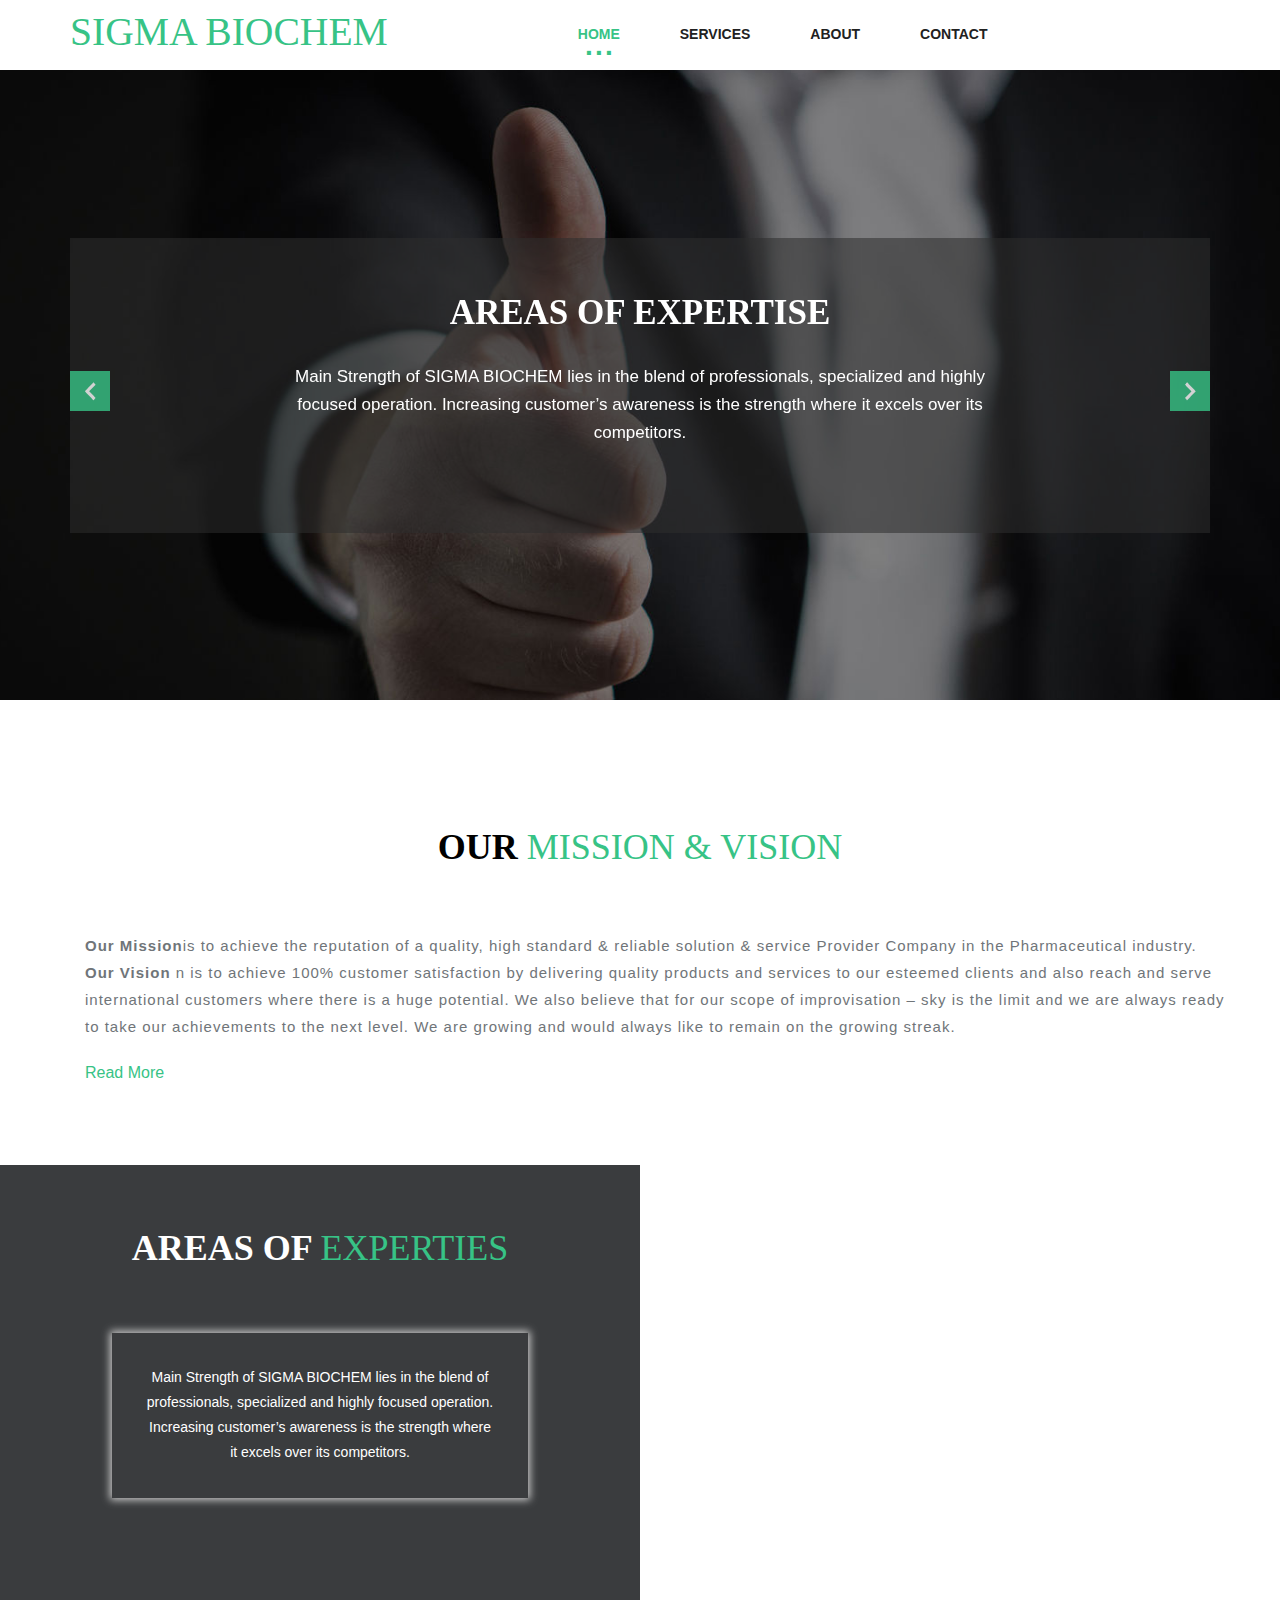
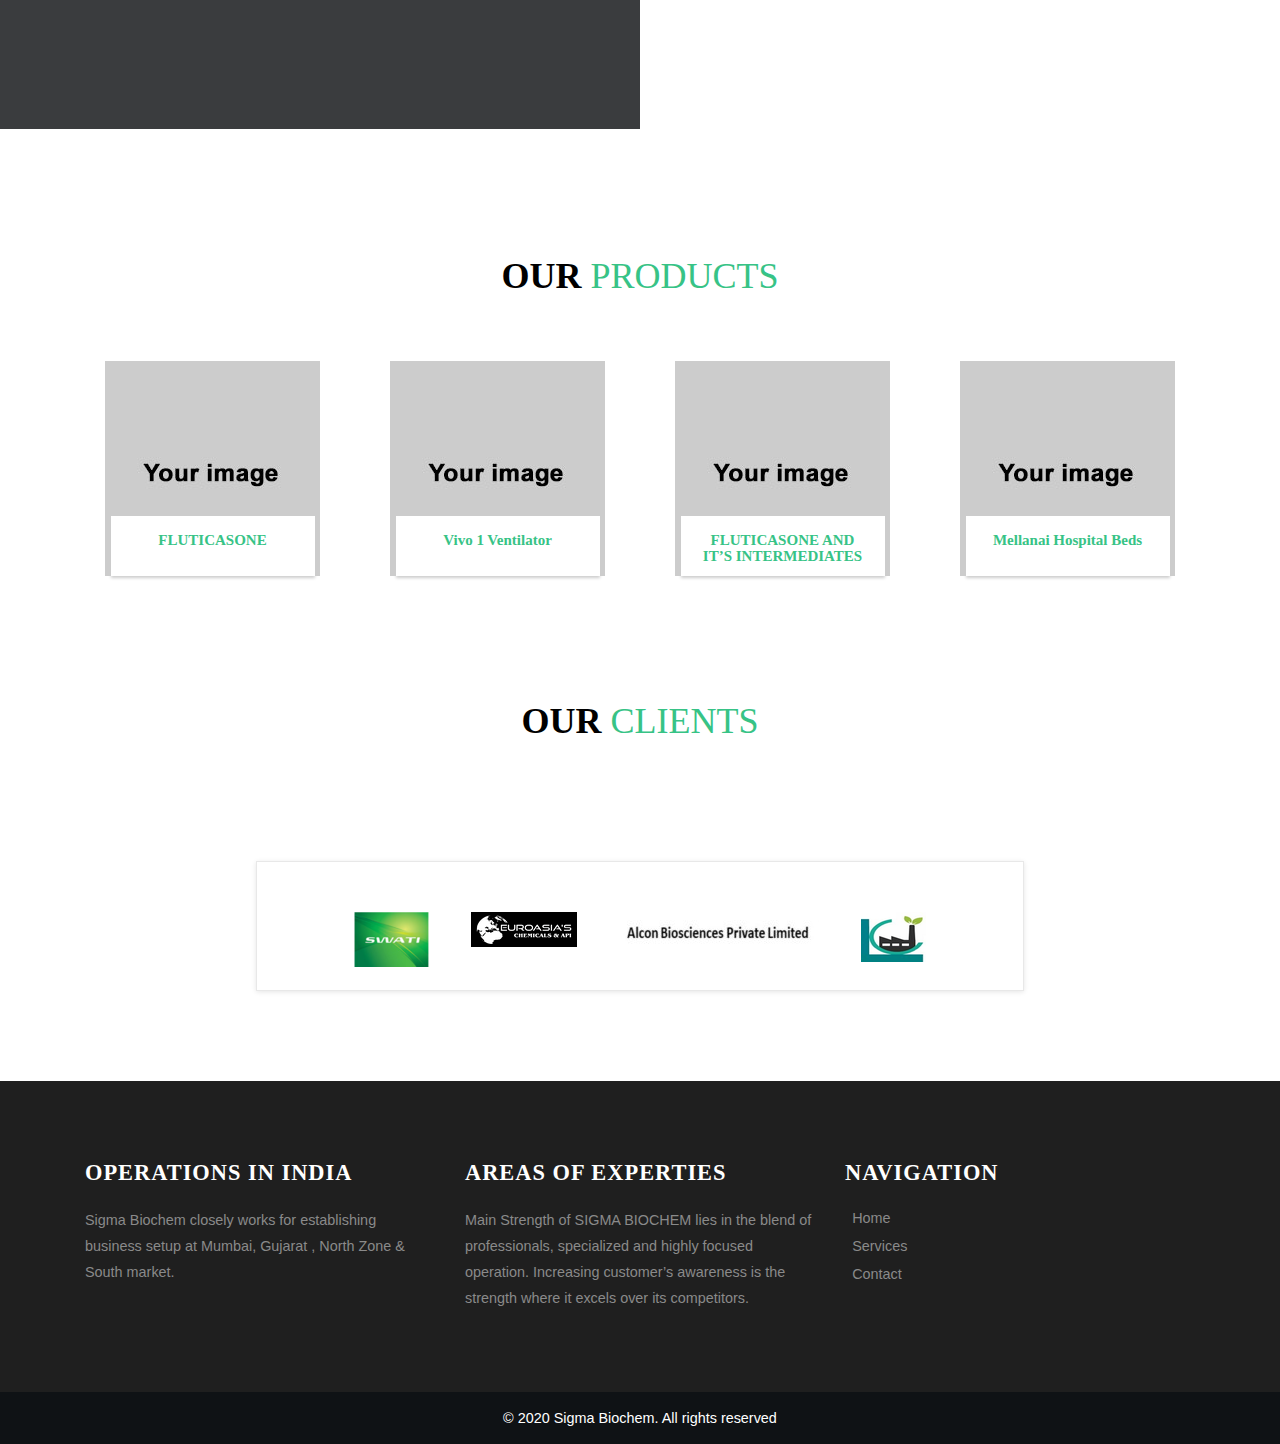
==== commit 2a2b4ecd: "Update index.html" ====
--- a/index.html
+++ b/index.html
@@ -78,27 +78,6 @@
 <meta name="robots" content="noindex">
 
 <!-- banner -->
-	<div class="banner-info-bottom">
-		<div class="container">
-			<div class="banner-address">
-				<div class="col-md-3 banner-address-left">
-					<p><i class="fa fa-envelope" aria-hidden="true"></i><a href="mailto:sudarshamgopal@yahoo.com">sudarshamgopal@yahoo.com </a></p>
-				</div>
-				<div class="col-md-3 banner-address-left">
-					<p><i class="fa fa-phone" aria-hidden="true"></i> +1 234 567 8901</p>
-				</div>
-					<div class="col-md-3 agile_banner_social">
-						<ul class="agileits_social_list">
-							<li><a href="#" class="_agile_facebook"><i class="fa fa-facebook" aria-hidden="true"></i></a></li>
-							<li><a href="#" class="agile_twitter"><i class="fa fa-twitter" aria-hidden="true"></i></a></li>
-							<li><a href="#" class="_agile_dribble"><i class="fa fa-dribbble" aria-hidden="true"></i></a></li>
-							<li><a href="#" class="_agile_vimeo"><i class="fa fa-vimeo" aria-hidden="true"></i></a></li>
-						</ul>
-					</div>
-					<div class="clearfix"> </div>
-			</div>
-		</div>
-	</div>
 	<div class="header">
 		<div class="container">
 			<nav class="navbar navbar-default">
@@ -361,4 +340,4 @@
 <script src="js/bootstrap.js"></script>
 <!-- //for bootstrap working -->
 </body>
-</html>+</html>
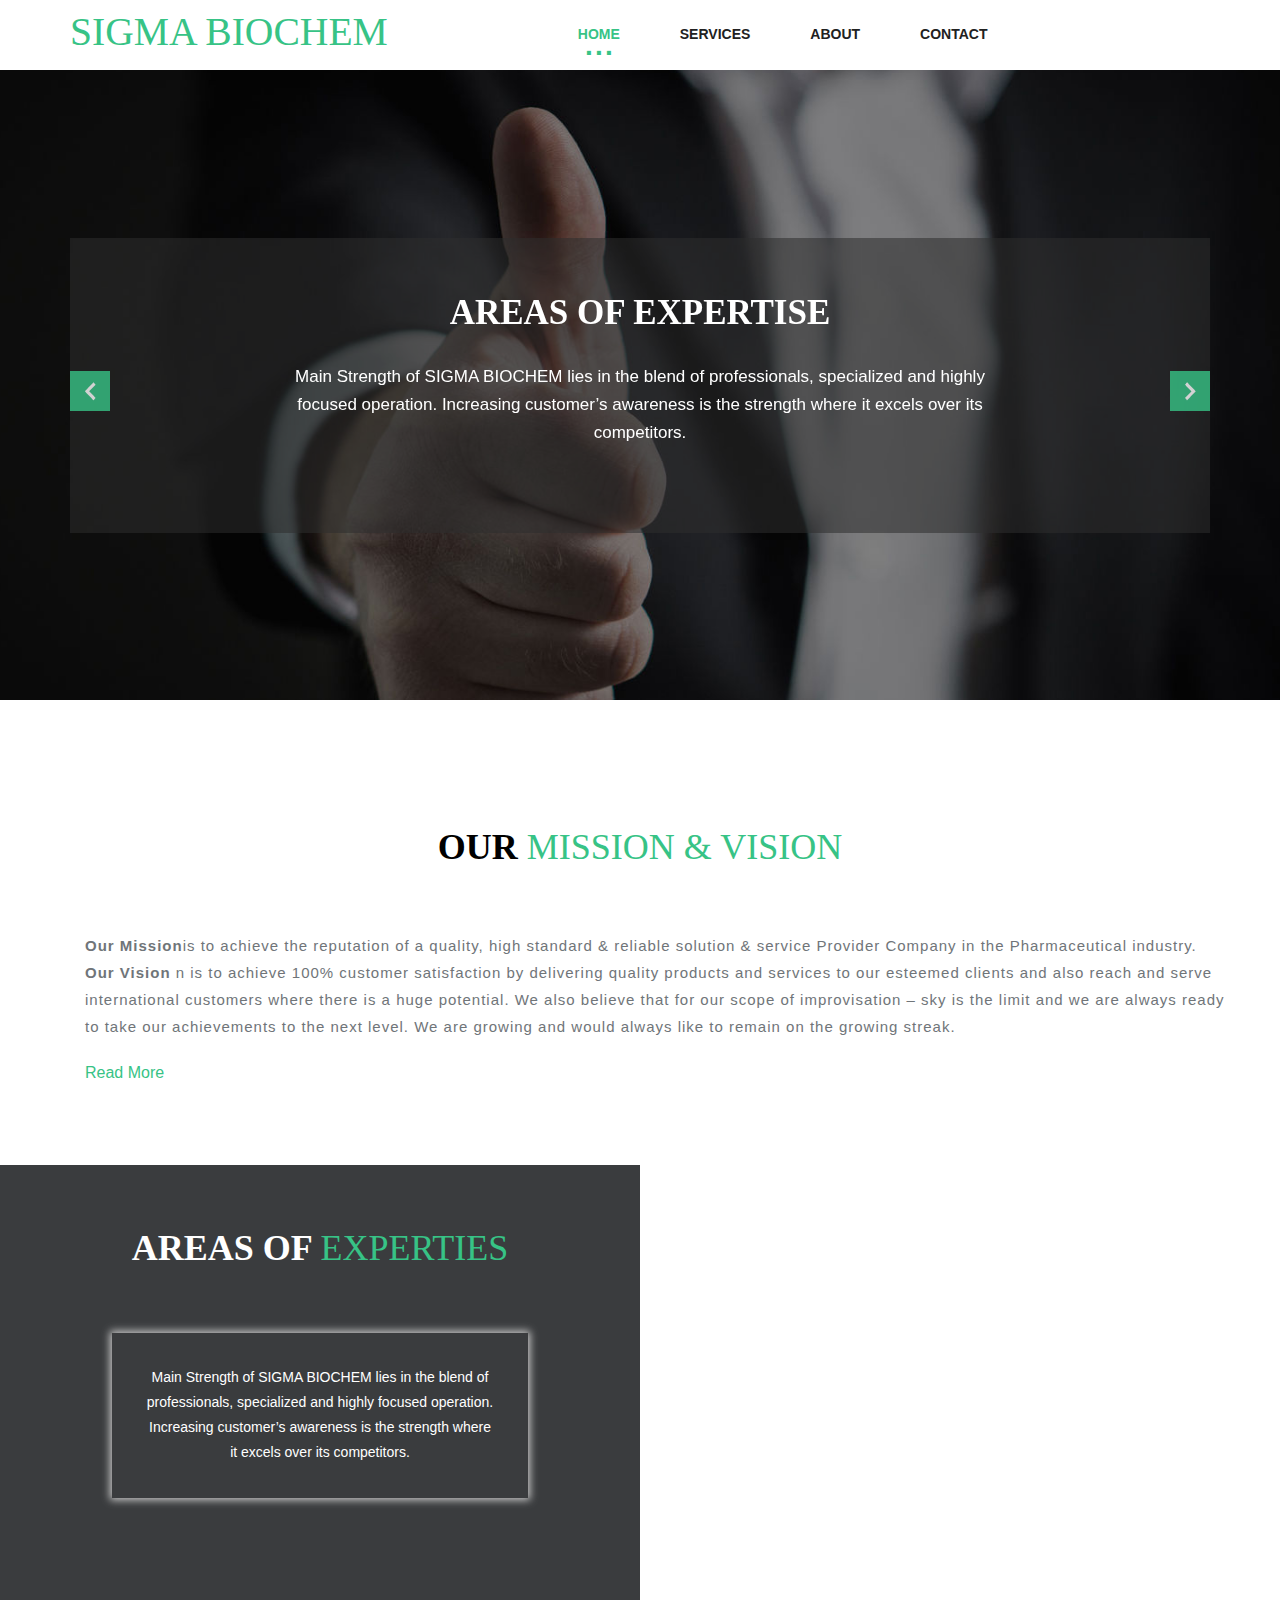
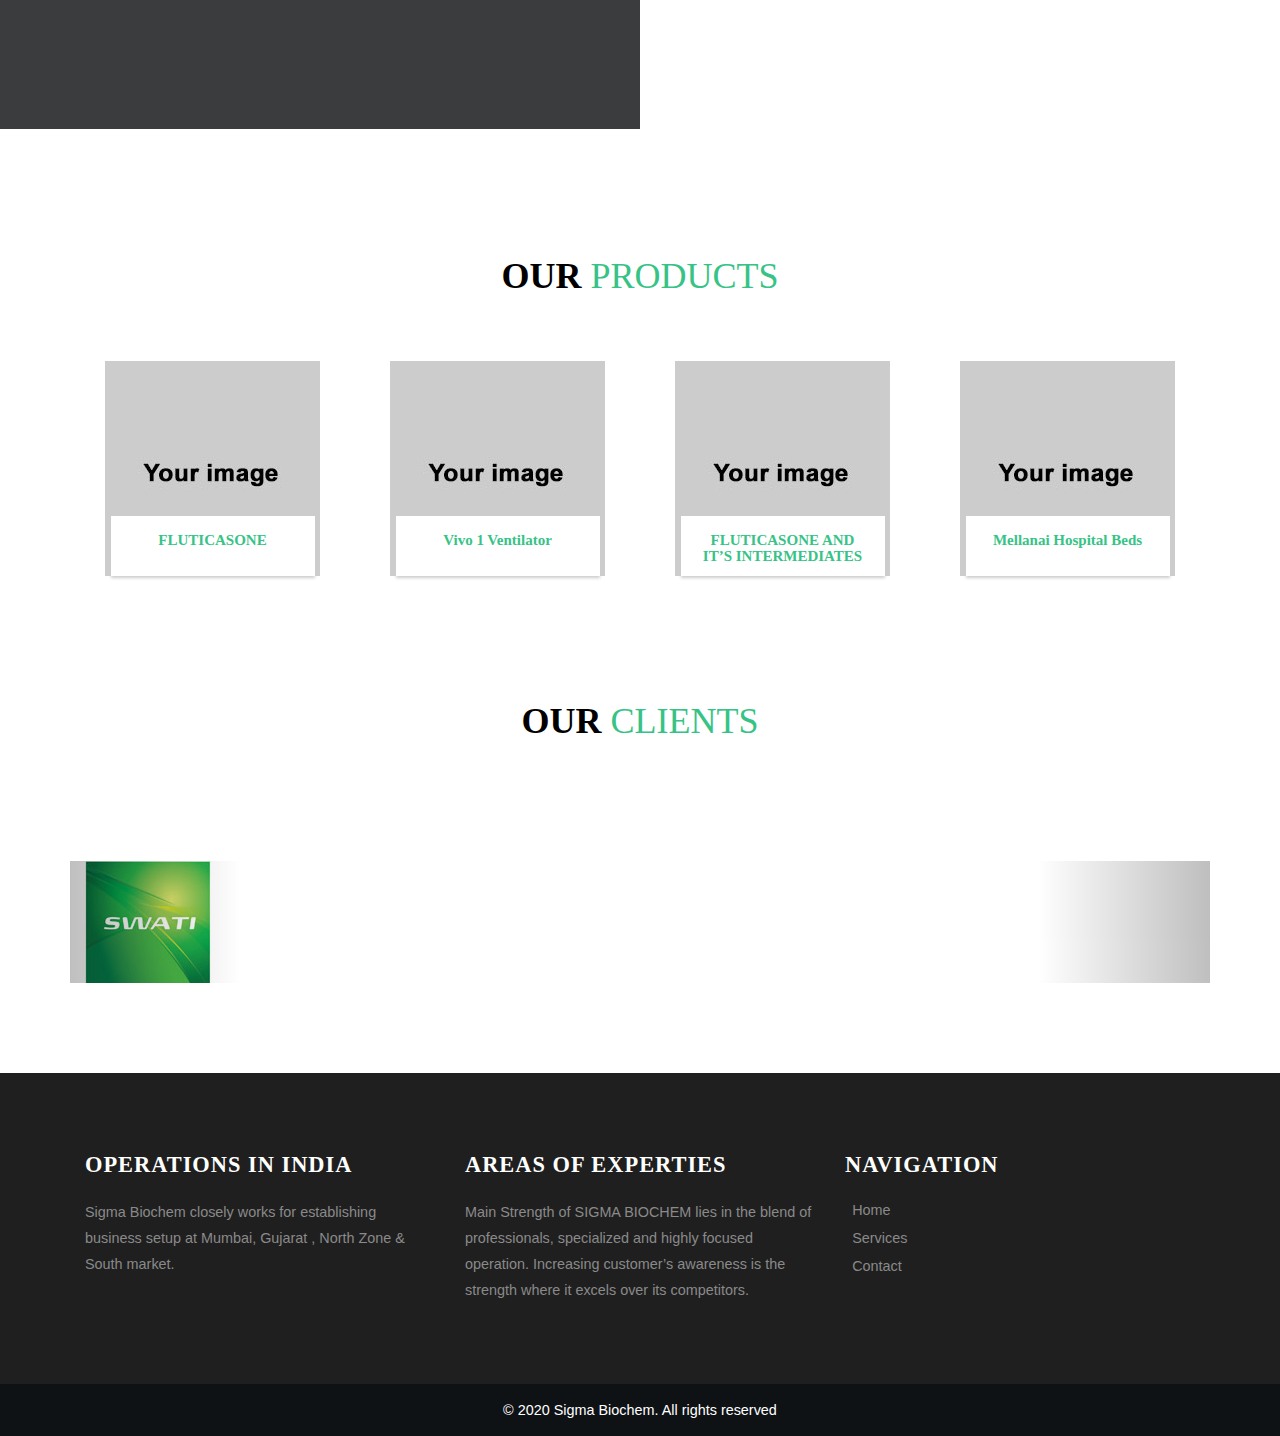
==== commit a4fc5fec: "Update index.html" ====
--- a/index.html
+++ b/index.html
@@ -13,6 +13,7 @@
 <link href="css/bootstrap.css" rel="stylesheet" type="text/css" media="all" />
 <link href="css/style.css" rel="stylesheet" type="text/css" media="all" />
 <!-- js -->
+<script type="text/javascript" src="js/jquery-2.1.4.min.js"></script>
 <script src="js/main.js"></script>
 <!-- //js -->
 <!-- font-awesome icons -->
@@ -21,11 +22,16 @@
 <link rel="stylesheet" href="css/flexslider.css" type="text/css" media="screen" property="" />
 <link href="css/font-face1.css" rel="stylesheet">
 <link href='css/font-face2.css' rel='stylesheet' type='text/css'>
- </head>
+
+</head>
 <body>
-<script type="text/javascript" src="js/jquery-2.1.4.min.js"></script>
-<link rel="stylesheet" href="css/owl.carousel.min.css">
-<link rel="stylesheet" href="css/owl.theme.default.css">
+
+
+<script>
+    $(document).ready(function(){
+
+});
+</script>
 <script src="js/owl.carousel.js"></script>
 <script>
 (function(){
@@ -257,30 +263,26 @@
 	<div>
 		<h2 class="ls_head"><span>Our </span>Clients</h2>
 		 <div class="brands">
-			 <div class="container" style="width:60%">
-				 <div class="row">
-					 <div class="col">
-						 <div class="brands_slider_container">
-							 <div class="owl-carousel owl-theme brands_slider">
-								 <div class="owl-item">
-									 <div class="brands_item d-flex flex-column justify-content-center"><img src="images/swati.png" alt=""></div>
-								 </div>
-								 <div class="owl-item">
-									 <div class="brands_item d-flex flex-column justify-content-center"><img src="images/euro.png" alt=""></div>
-								 </div>
-								 <div class="owl-item">
-									 <div class="brands_item d-flex flex-column justify-content-center"><img src="images/ab.jpg" alt=""></div>
-								 </div>
-								 <div class="owl-item">
-									 <div class="brands_item d-flex flex-column justify-content-center"><img src="images/clnt.png" alt=""></div>
-								 </div>
-
-							 </div> <!-- Brands Slider Navigation -->
-		<!--                     <div class="brands_nav brands_prev"><i class="fas fa-chevron-left"></i></div>-->
-		<!--                     <div class="brands_nav brands_next"><i class="fas fa-chevron-right"></i></div>-->
-						 </div>
-					 </div>
-				 </div>
+			 <div class="container">
+				 <div class="carousel slide" data-ride="carousel" data-type="multi" data-interval="3000" id="myCarousel">
+					  <div class="carousel-inner">
+						<div class="item active">
+						  <div class="col-md-2 col-sm-6 col-xs-12"><a href="#"><img src="images/swati1.png" class="img-responsive"></a></div>
+						</div>
+						<div class="item">
+						  <div class="col-md-2 col-sm-6 col-xs-12"><a href="#"><img src="images/clnt1.png" class="img-responsive"></a></div>
+						</div>
+						<div class="item">
+						  <div class="col-md-2 col-sm-6 col-xs-12"><a href="#"><img src="images/euro.png" class="img-responsive"></a></div>
+						</div>
+						<div class="item">
+						  <div class="col-md-2 col-sm-6 col-xs-12"><a href="#"><img src="images/ab.jpg" class="img-responsive"></a></div>
+						</div>
+
+					  </div>
+  <a class="left carousel-control" href="#myCarousel" data-slide="prev"><i class="glyphicon glyphicon-chevron-left"></i></a>
+  <a class="right carousel-control" href="#myCarousel" data-slide="next"><i class="glyphicon glyphicon-chevron-right"></i></a>
+</div>
 			 </div>
 		 </div>
 	</div>
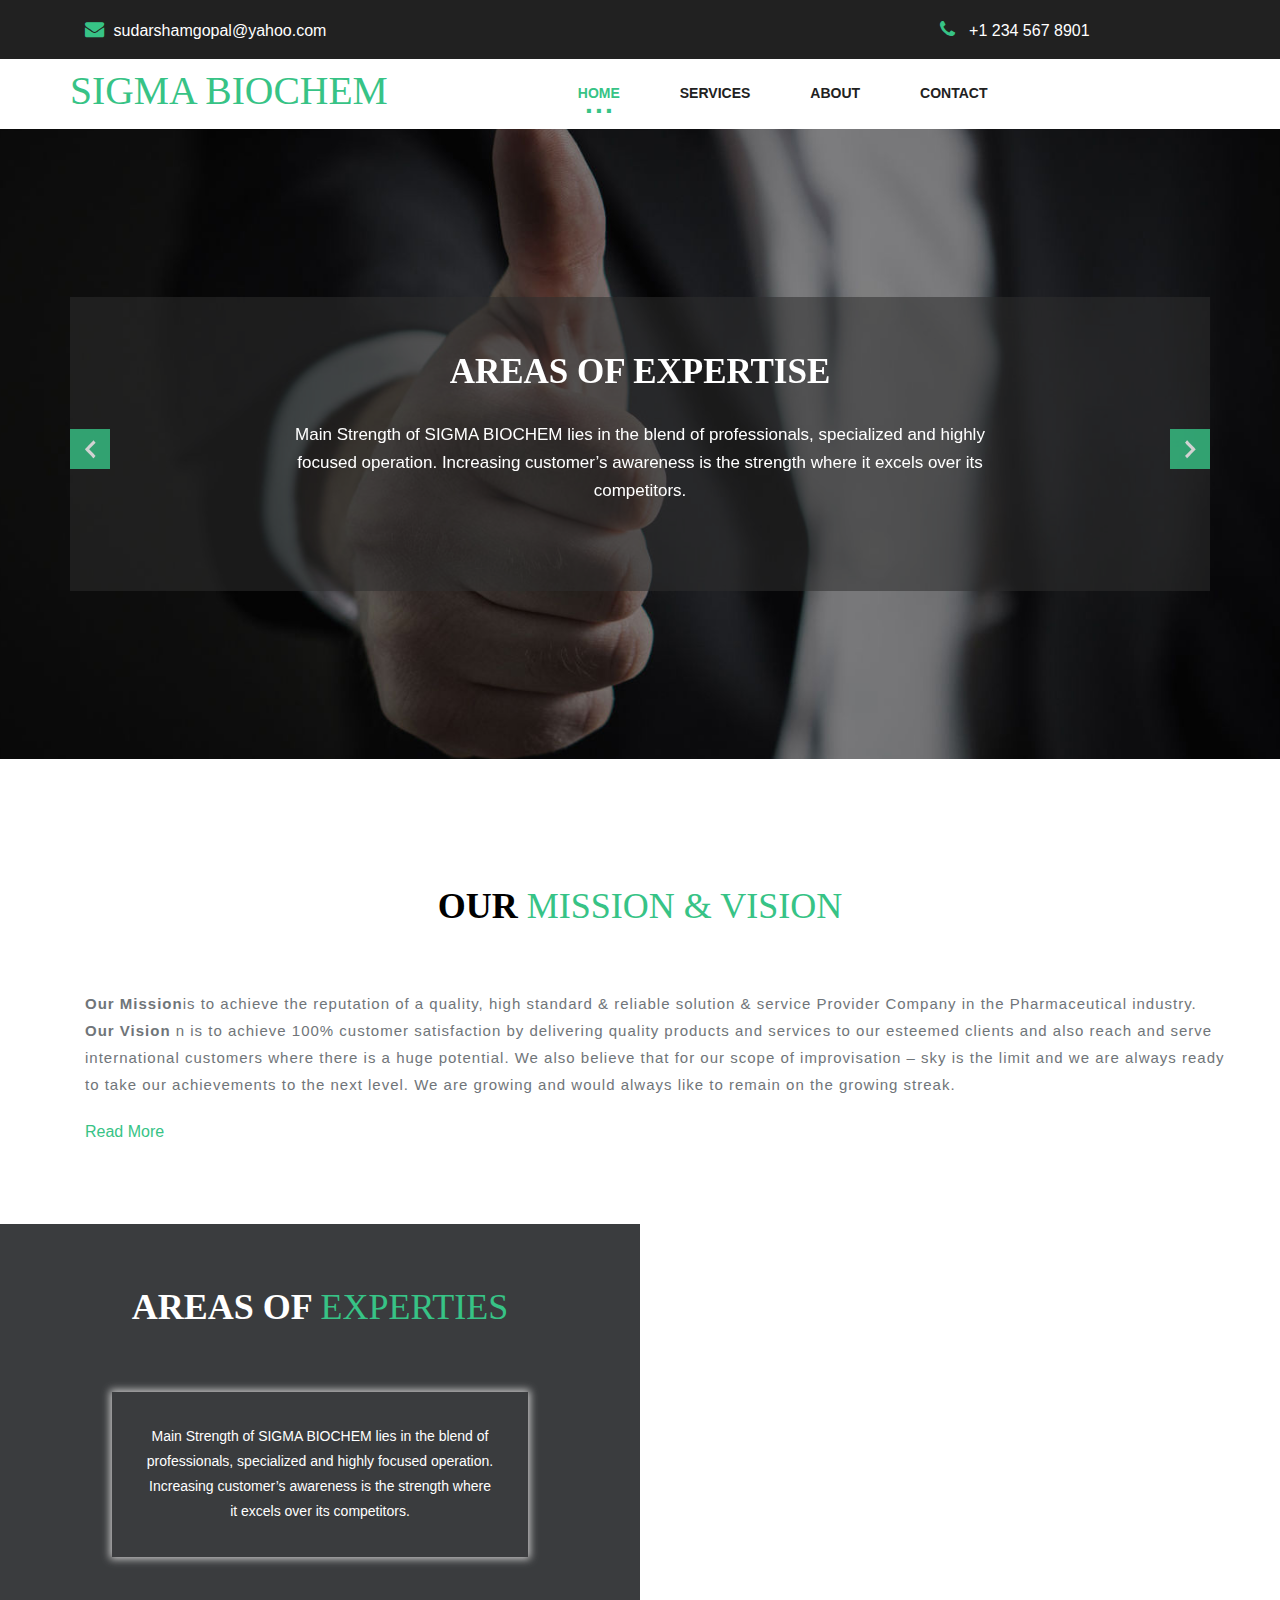
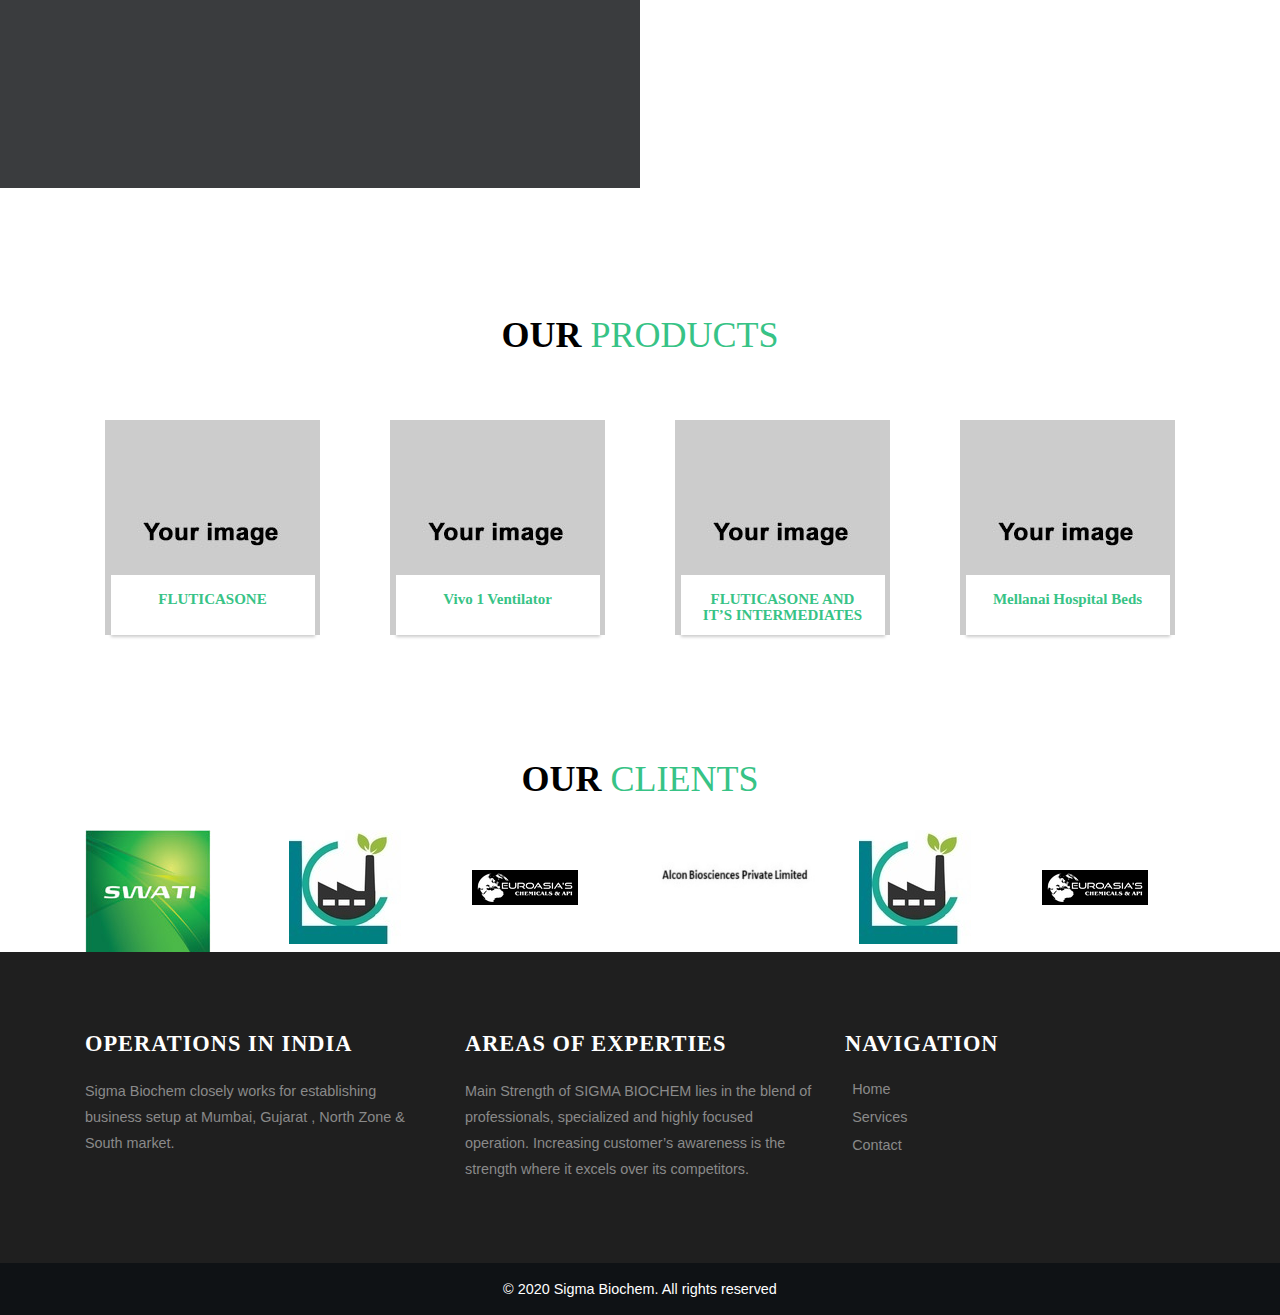
==== commit a24bd4c1: "Update index.html" ====
--- a/index.html
+++ b/index.html
@@ -82,7 +82,19 @@
    </script>
 
 <meta name="robots" content="noindex">
-
+	<div class="banner-info-bottom">
+		<div class="container">
+			<div class="banner-address">
+				<div class="col-md-3" style="float:left">
+					<p><i class="fa fa-envelope" aria-hidden="true"></i><a href="mailto:sudarshamgopal@yahoo.com">sudarshamgopal@yahoo.com </a></p>
+				</div>
+				<div class="col-md-3" style="float:right">
+					<p><i class="fa fa-phone" aria-hidden="true"></i> +1 234 567 8901</p>
+				</div>
+					<div class="clearfix"> </div>
+			</div>
+		</div>
+	</div>
 <!-- banner -->
 	<div class="header">
 		<div class="container">
--- a/css/style.css
+++ b/css/style.css
@@ -2511,62 +2511,26 @@
 .long-text {
 	display: none
 }
- .brands {
-     width: 100%;
-     padding-top: 90px;
-     padding-bottom: 90px
- }
+.carousel-control     		 { width:  4%; }
+.carousel-control.left,.carousel-control.right {margin-left:15px;background-image:none;}
+@media (max-width: 767px) {
+	.carousel-inner .active.left { left: -100%; }
+	.carousel-inner .next        { left:  100%; }
+	.carousel-inner .prev		 { left: -100%; }
+	.active > div { display:none; }
+	.active > div:first-child { display:block; }
 
- .brands_slider_container {
-     height: 130px;
-     border: solid 1px #e8e8e8;
-     box-shadow: 0px 1px 5px rgba(0, 0, 0, 0.1);
-     padding-left: 97px;
-     padding-right: 97px
- }
-
- .brands_slider {
-     height: 100%;
-     margin-top: 50px
- }
-
- .brands_item {
-     height: 100%
- }
-
- .brands_item img {
-     max-width: 100%
- }
-
- .brands_nav {
-     position: absolute;
-     top: 50%;
-     -webkit-transform: translateY(-50%);
-     -moz-transform: translateY(-50%);
-     -ms-transform: translateY(-50%);
-     -o-transform: translateY(-50%);
-     transform: translateY(-50%);
-     padding: 5px;
-     cursor: pointer
- }
-
- .brands_nav i {
-     color: #e5e5e5;
-     -webkit-transition: all 200ms ease;
-     -moz-transition: all 200ms ease;
-     -ms-transition: all 200ms ease;
-     -o-transition: all 200ms ease;
-     transition: all 200ms ease
- }
-
- .brands_nav:hover i {
-     color: #676767
- }
-
- .brands_prev {
-     left: 40px
- }
-
- .brands_next {
-     right: 40px
- }+}
+@media (min-width: 767px) and (max-width: 992px ) {
+	.carousel-inner .active.left { left: -50%; }
+	.carousel-inner .next        { left:  50%; }
+	.carousel-inner .prev		 { left: -50%; }
+	.active > div { display:none; }
+	.active > div:first-child { display:block; }
+	.active > div:first-child + div { display:block; }
+}
+@media (min-width: 992px ) {
+	.carousel-inner .active.left { left: -16.7%; }
+	.carousel-inner .next        { left:  16.7%; }
+	.carousel-inner .prev		 { left: -16.7%; }
+}
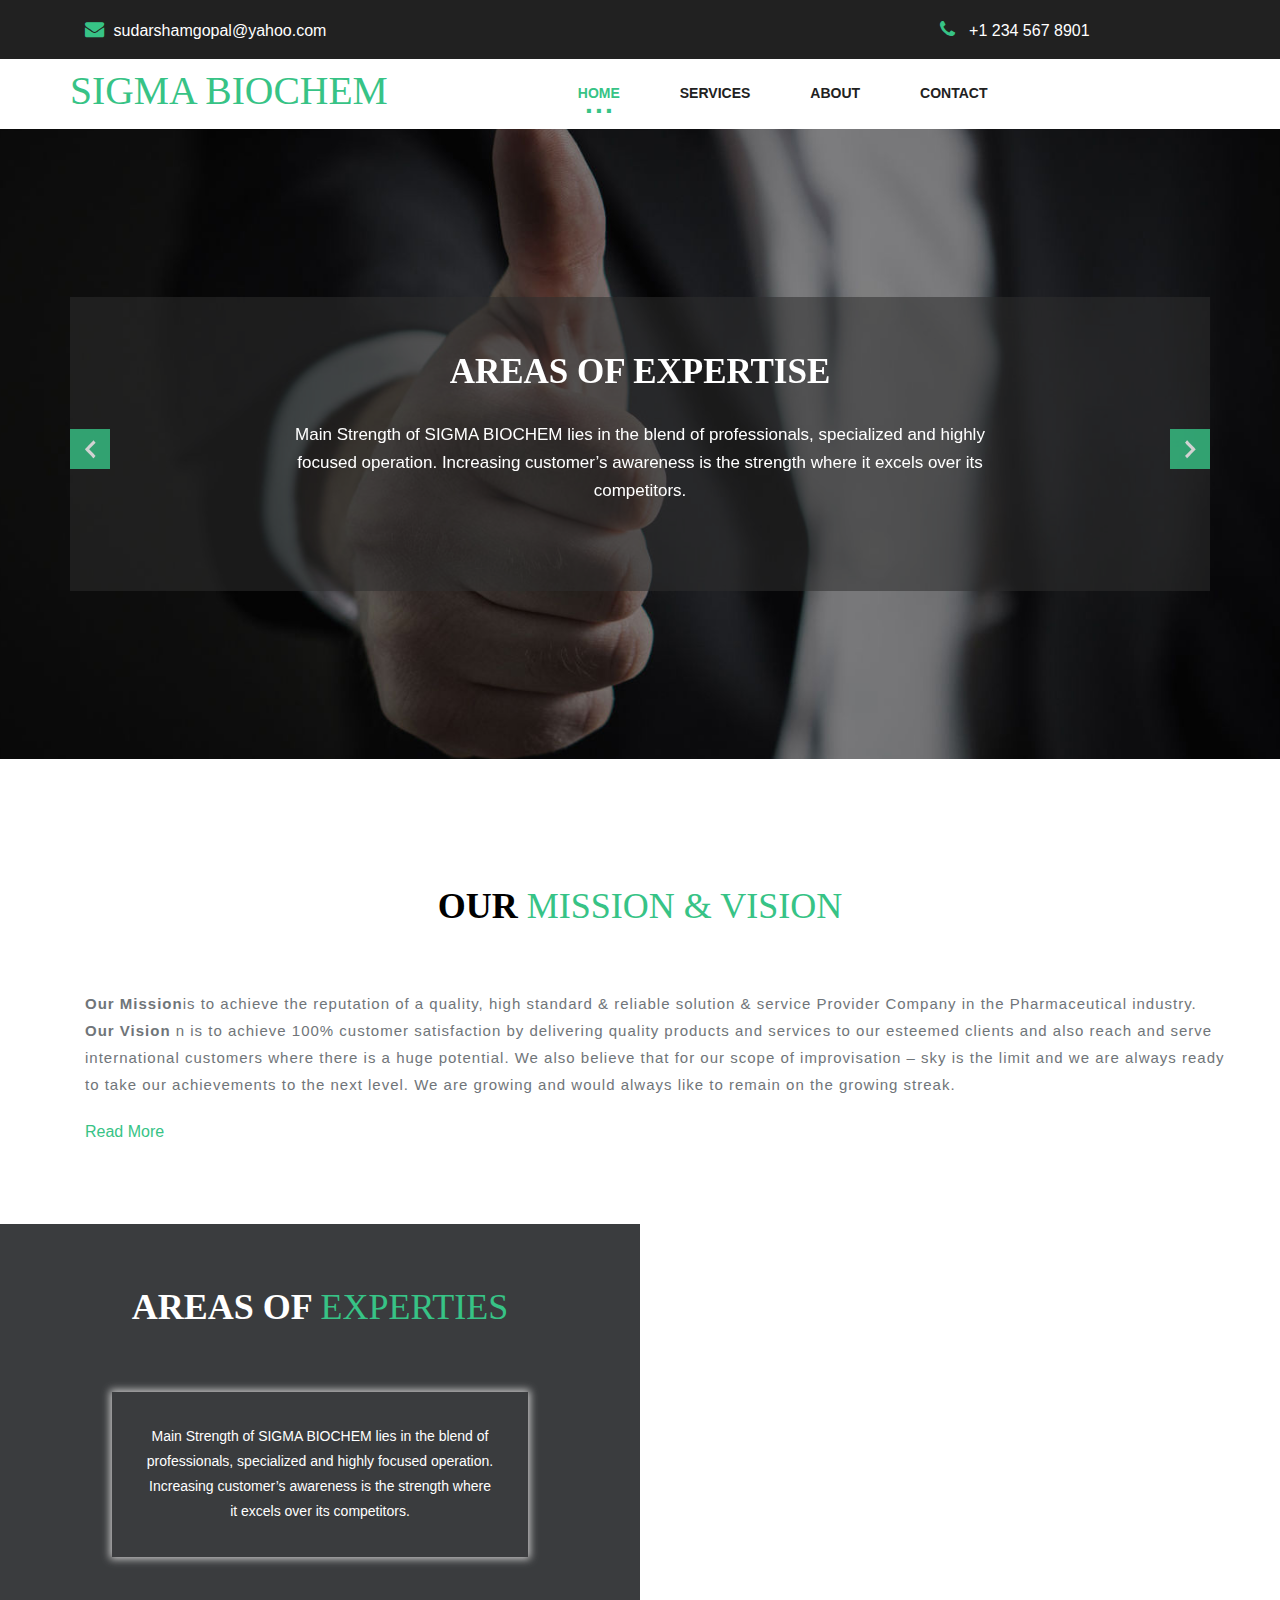
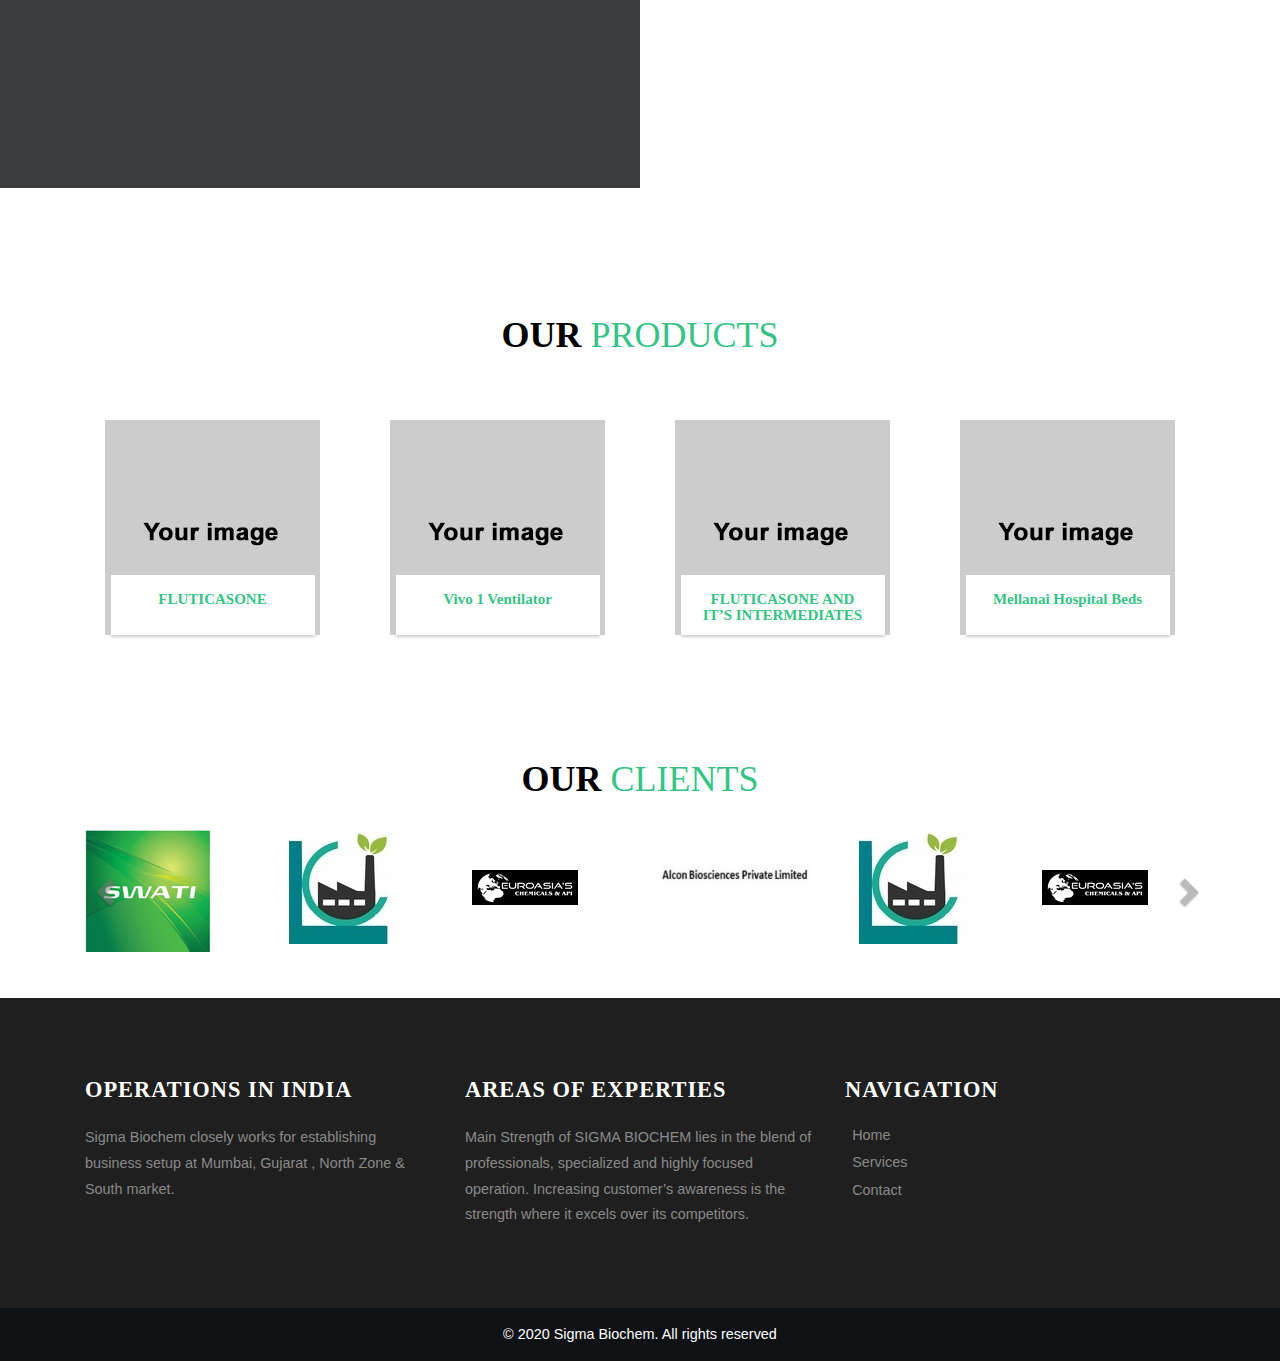
==== commit 5cba9b9e: "Update index.html" ====
--- a/index.html
+++ b/index.html
@@ -298,6 +298,8 @@
 			 </div>
 		 </div>
 	</div>
+	<br/>
+	<br/>
 	<!-- footer -->
 	<div class="footer">
 		<div class="container">
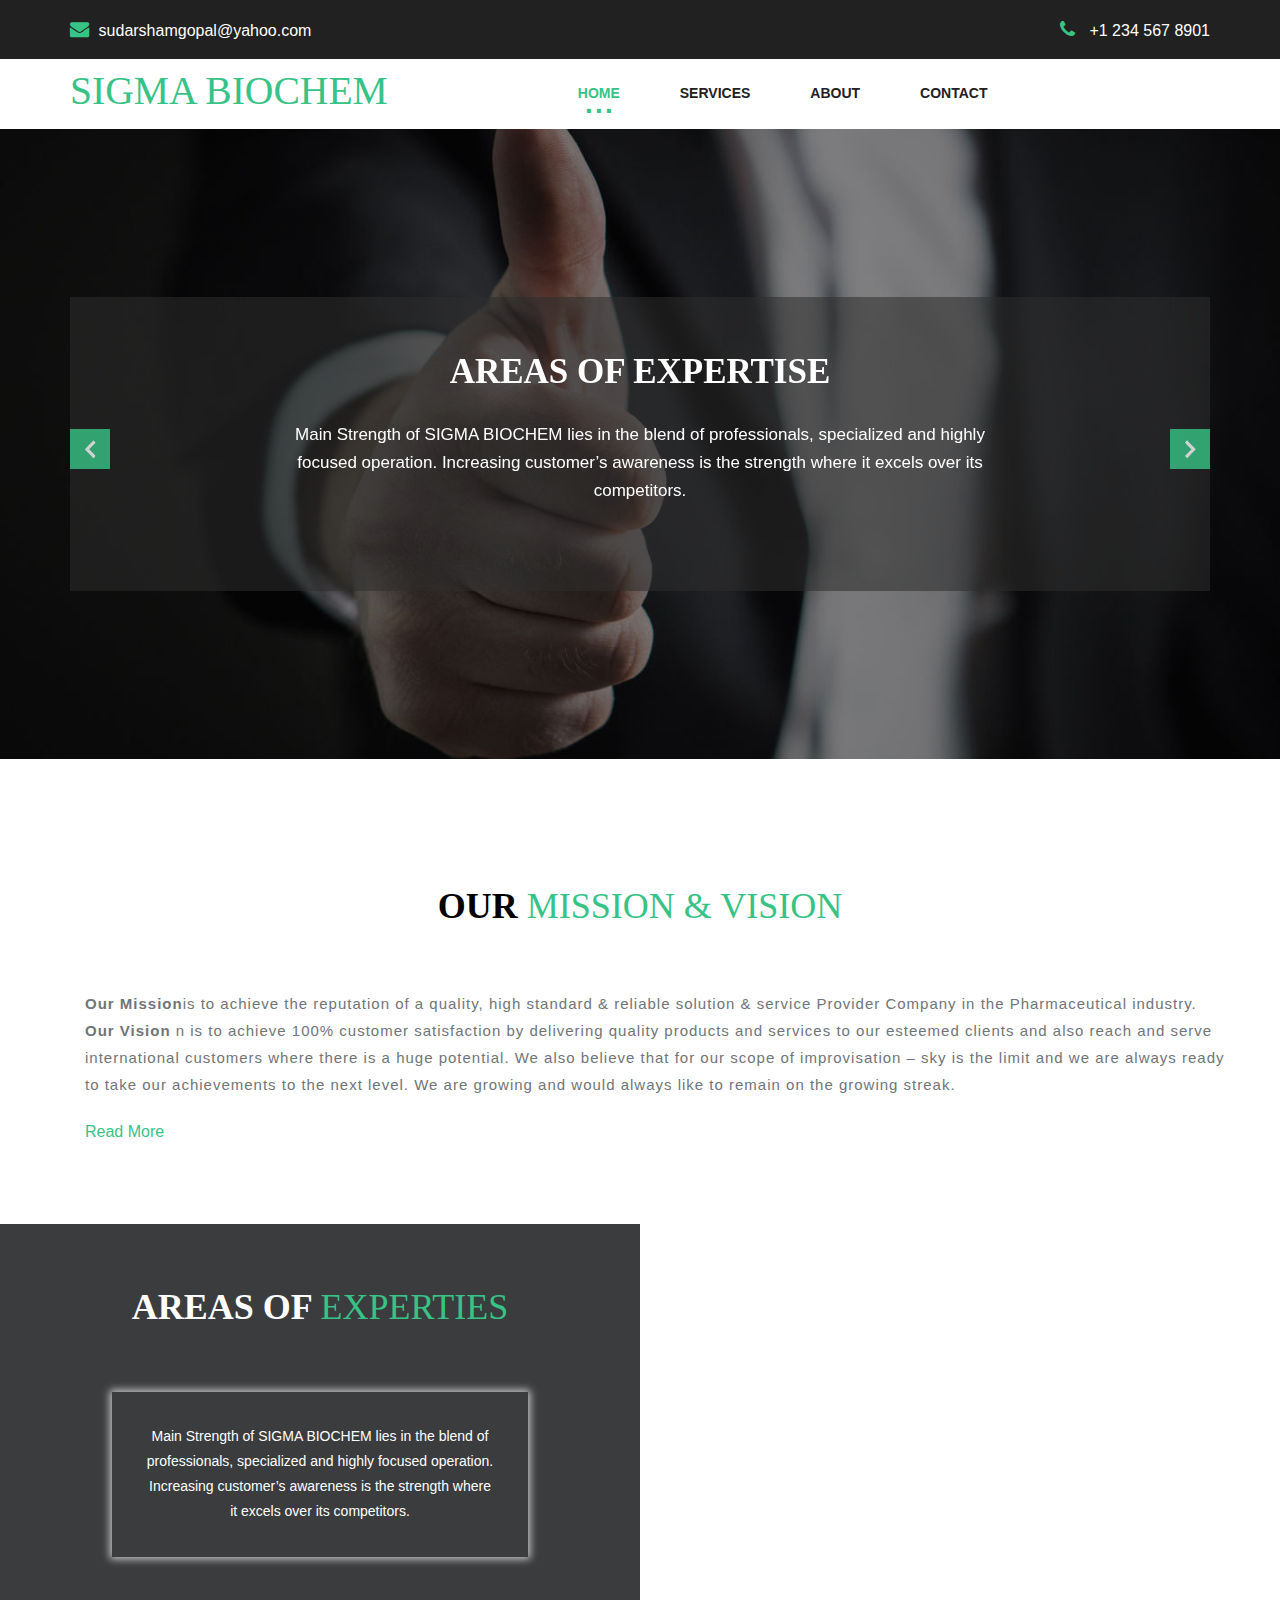
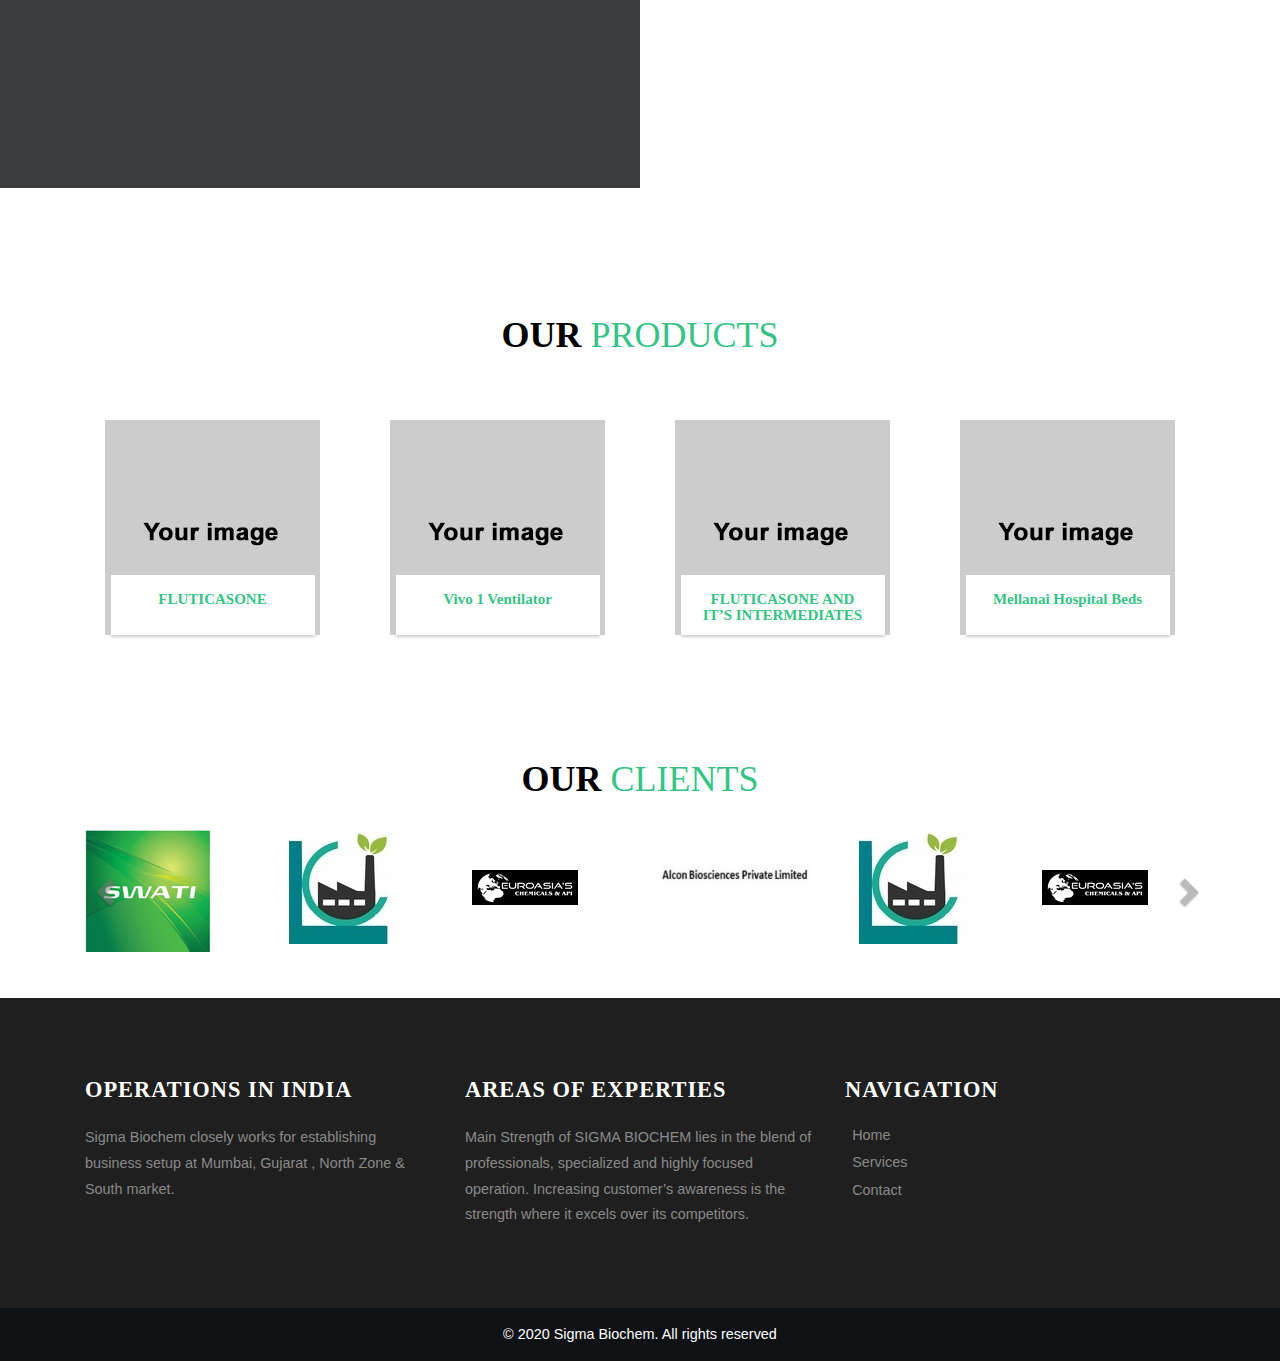
==== commit 81a9783a: "Update index.html" ====
--- a/index.html
+++ b/index.html
@@ -85,10 +85,10 @@
 	<div class="banner-info-bottom">
 		<div class="container">
 			<div class="banner-address">
-				<div class="col-md-3" style="float:left">
+				<div style="float:left">
 					<p><i class="fa fa-envelope" aria-hidden="true"></i><a href="mailto:sudarshamgopal@yahoo.com">sudarshamgopal@yahoo.com </a></p>
 				</div>
-				<div class="col-md-3" style="float:right">
+				<div style="float:right">
 					<p><i class="fa fa-phone" aria-hidden="true"></i> +1 234 567 8901</p>
 				</div>
 					<div class="clearfix"> </div>
